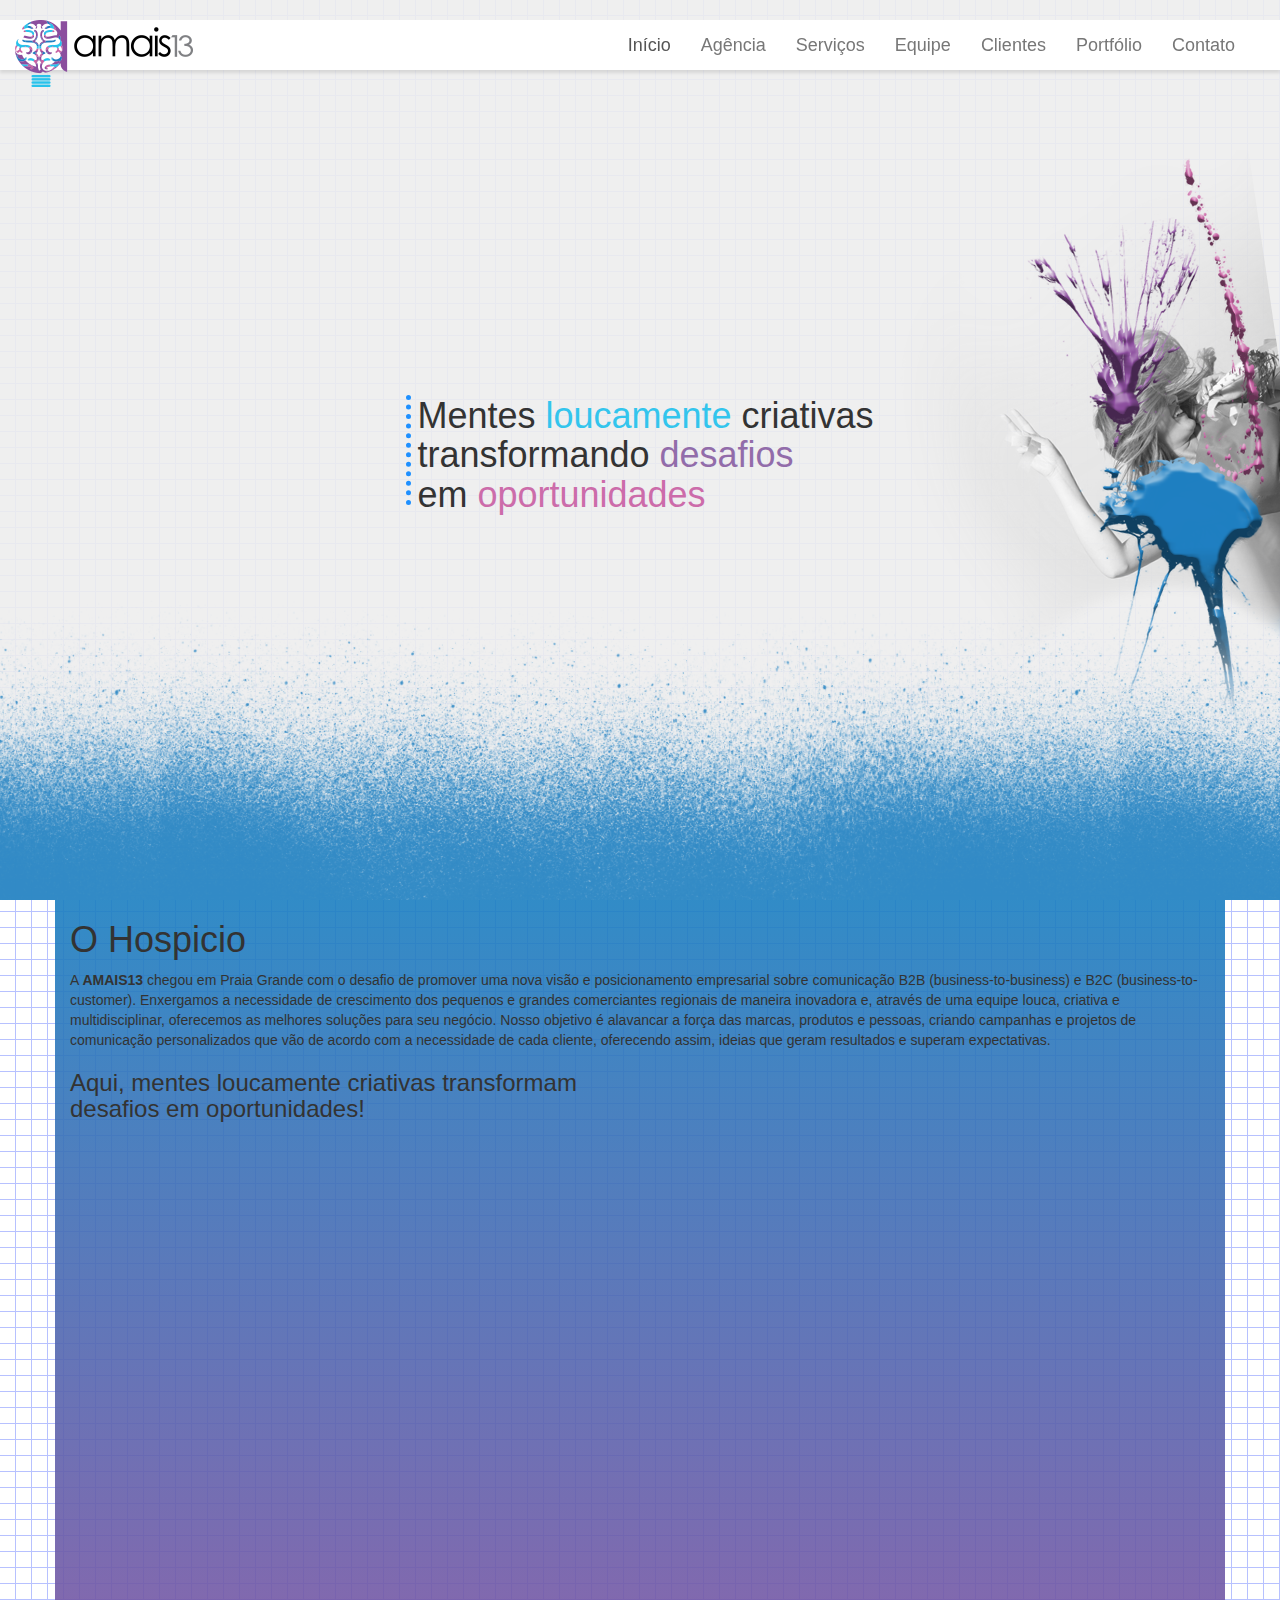
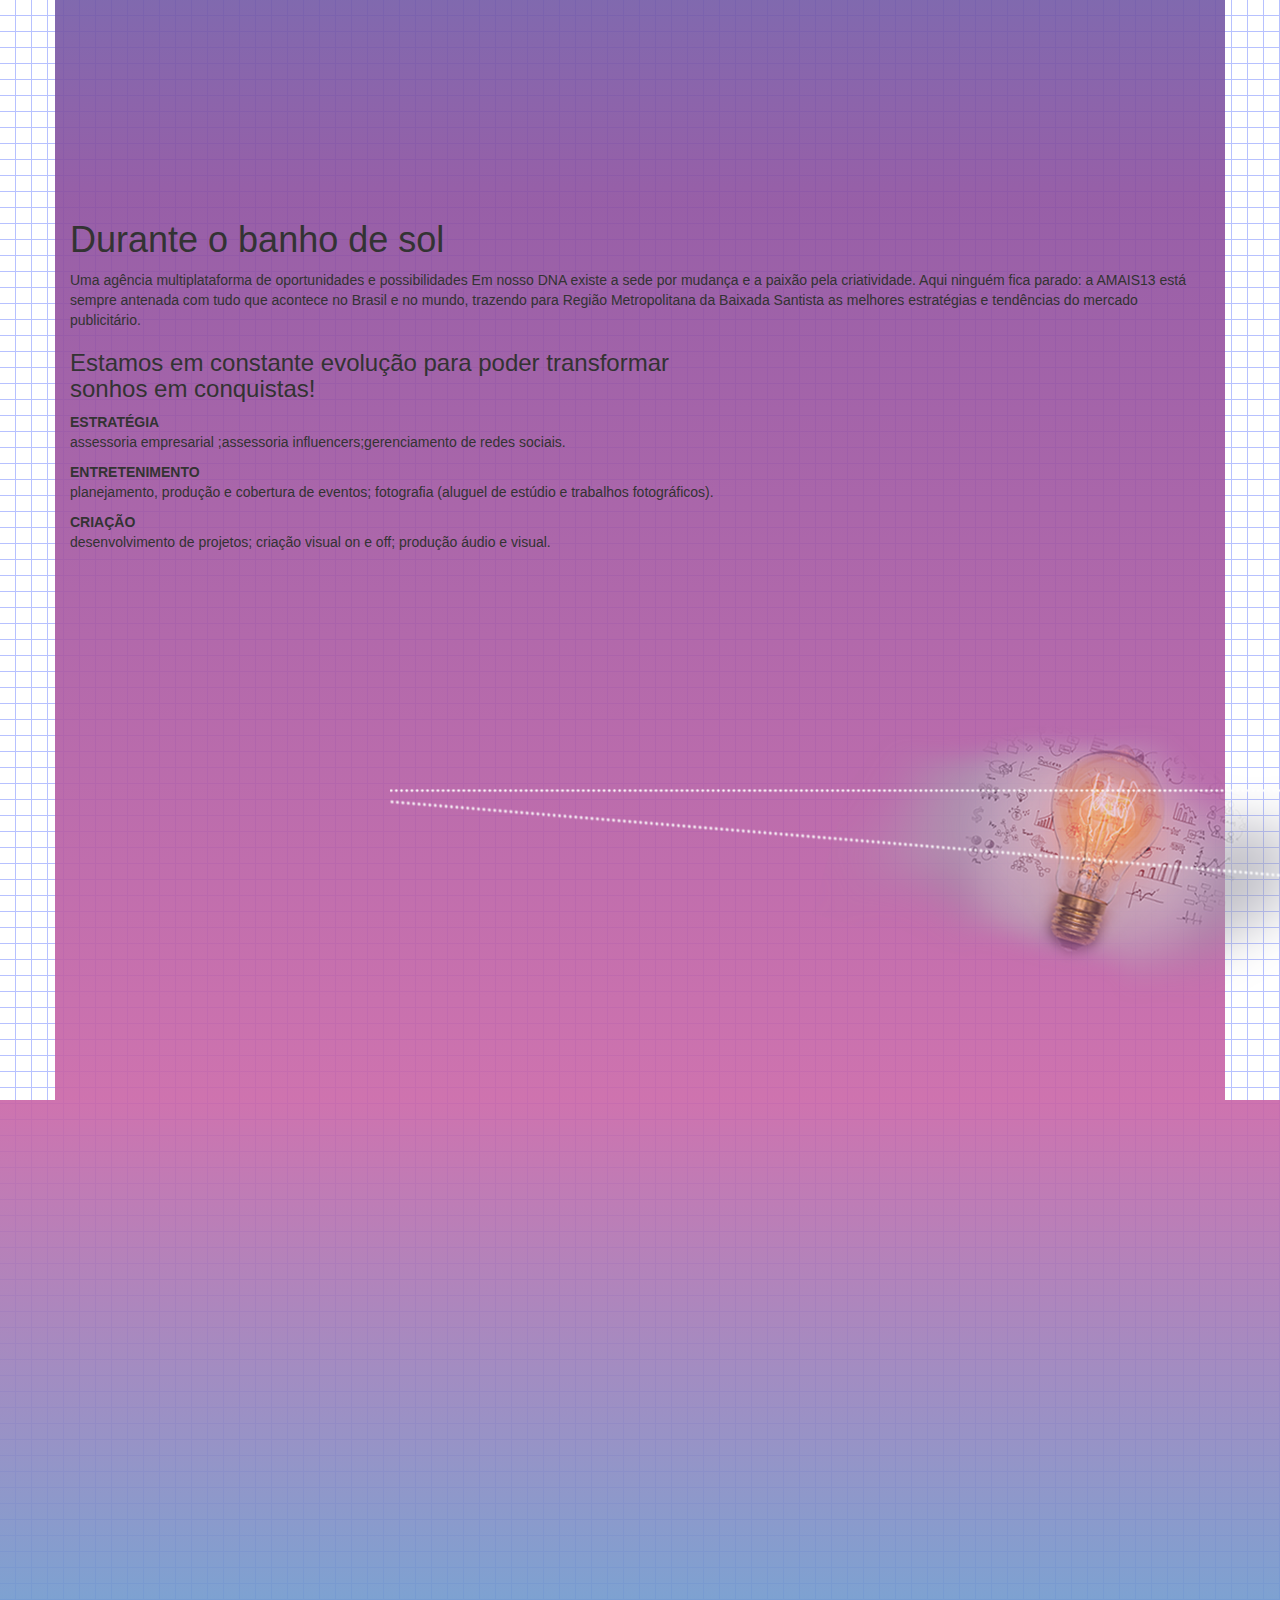
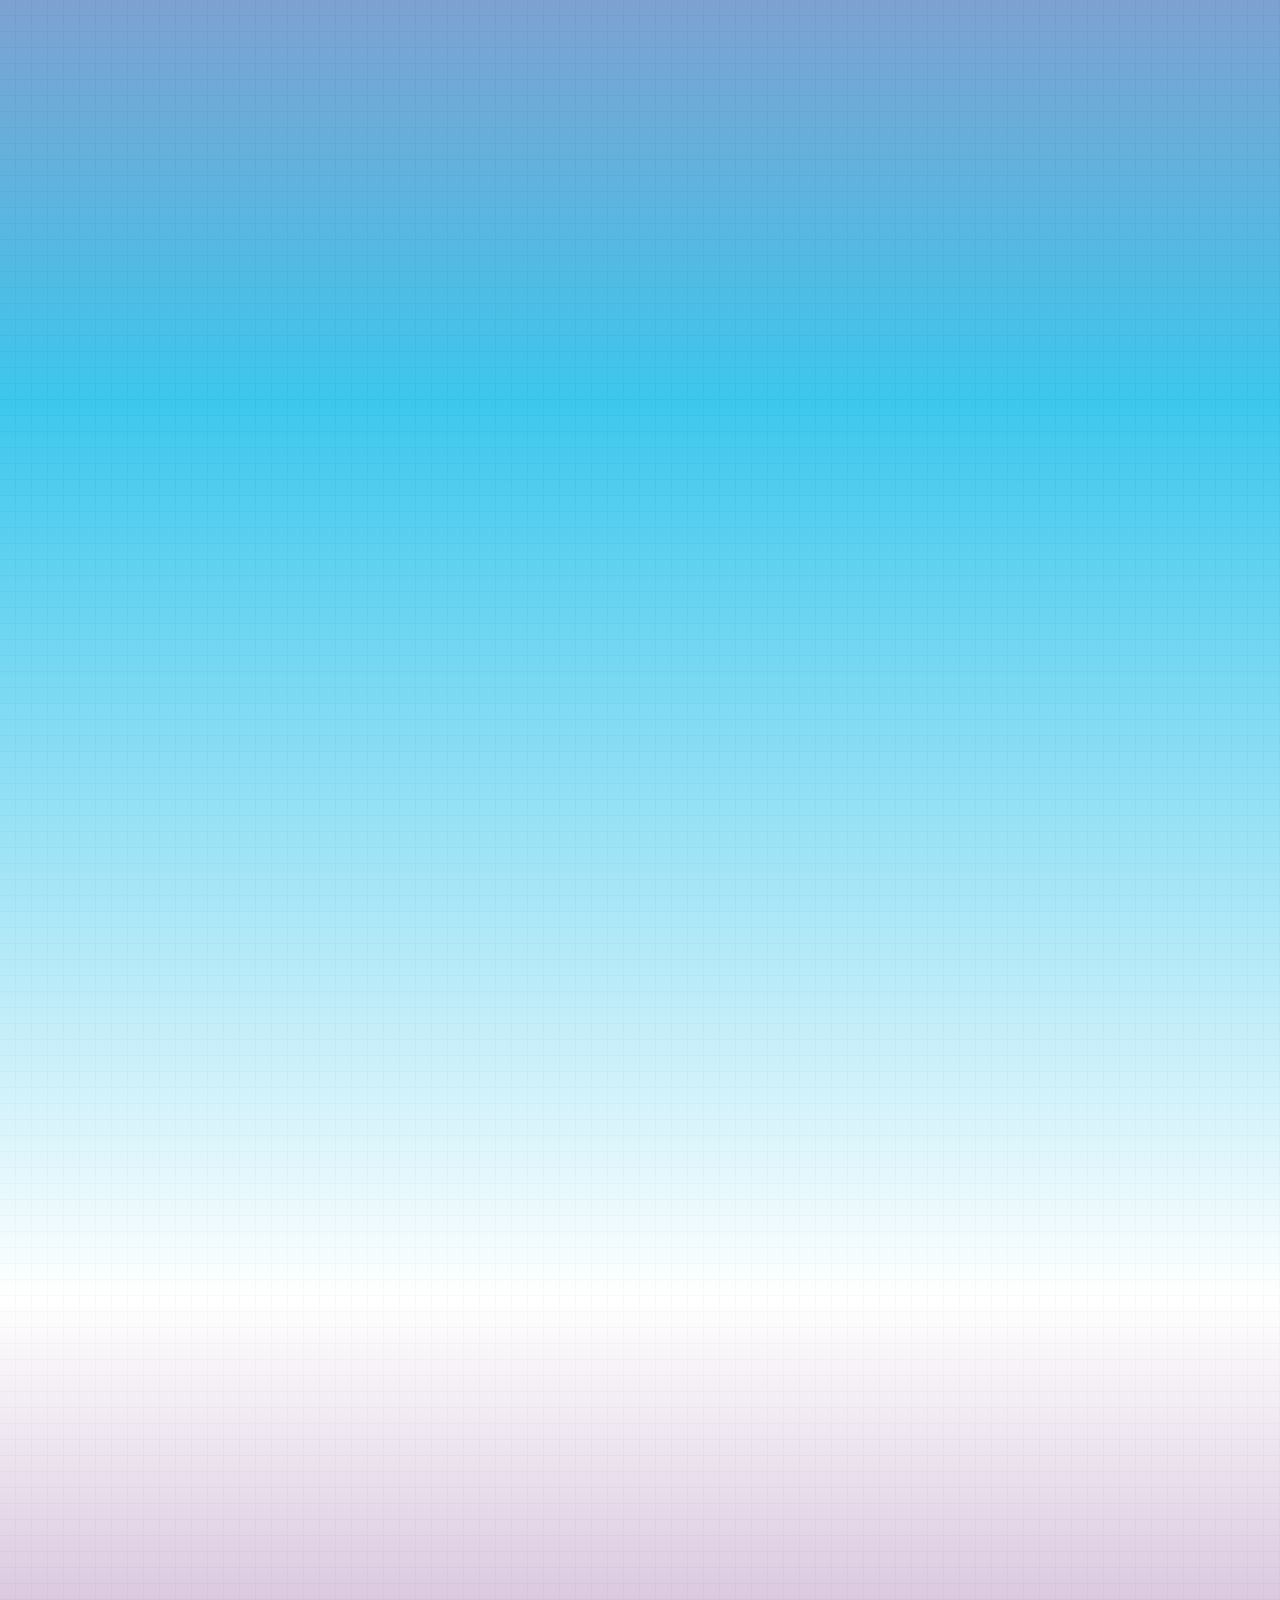
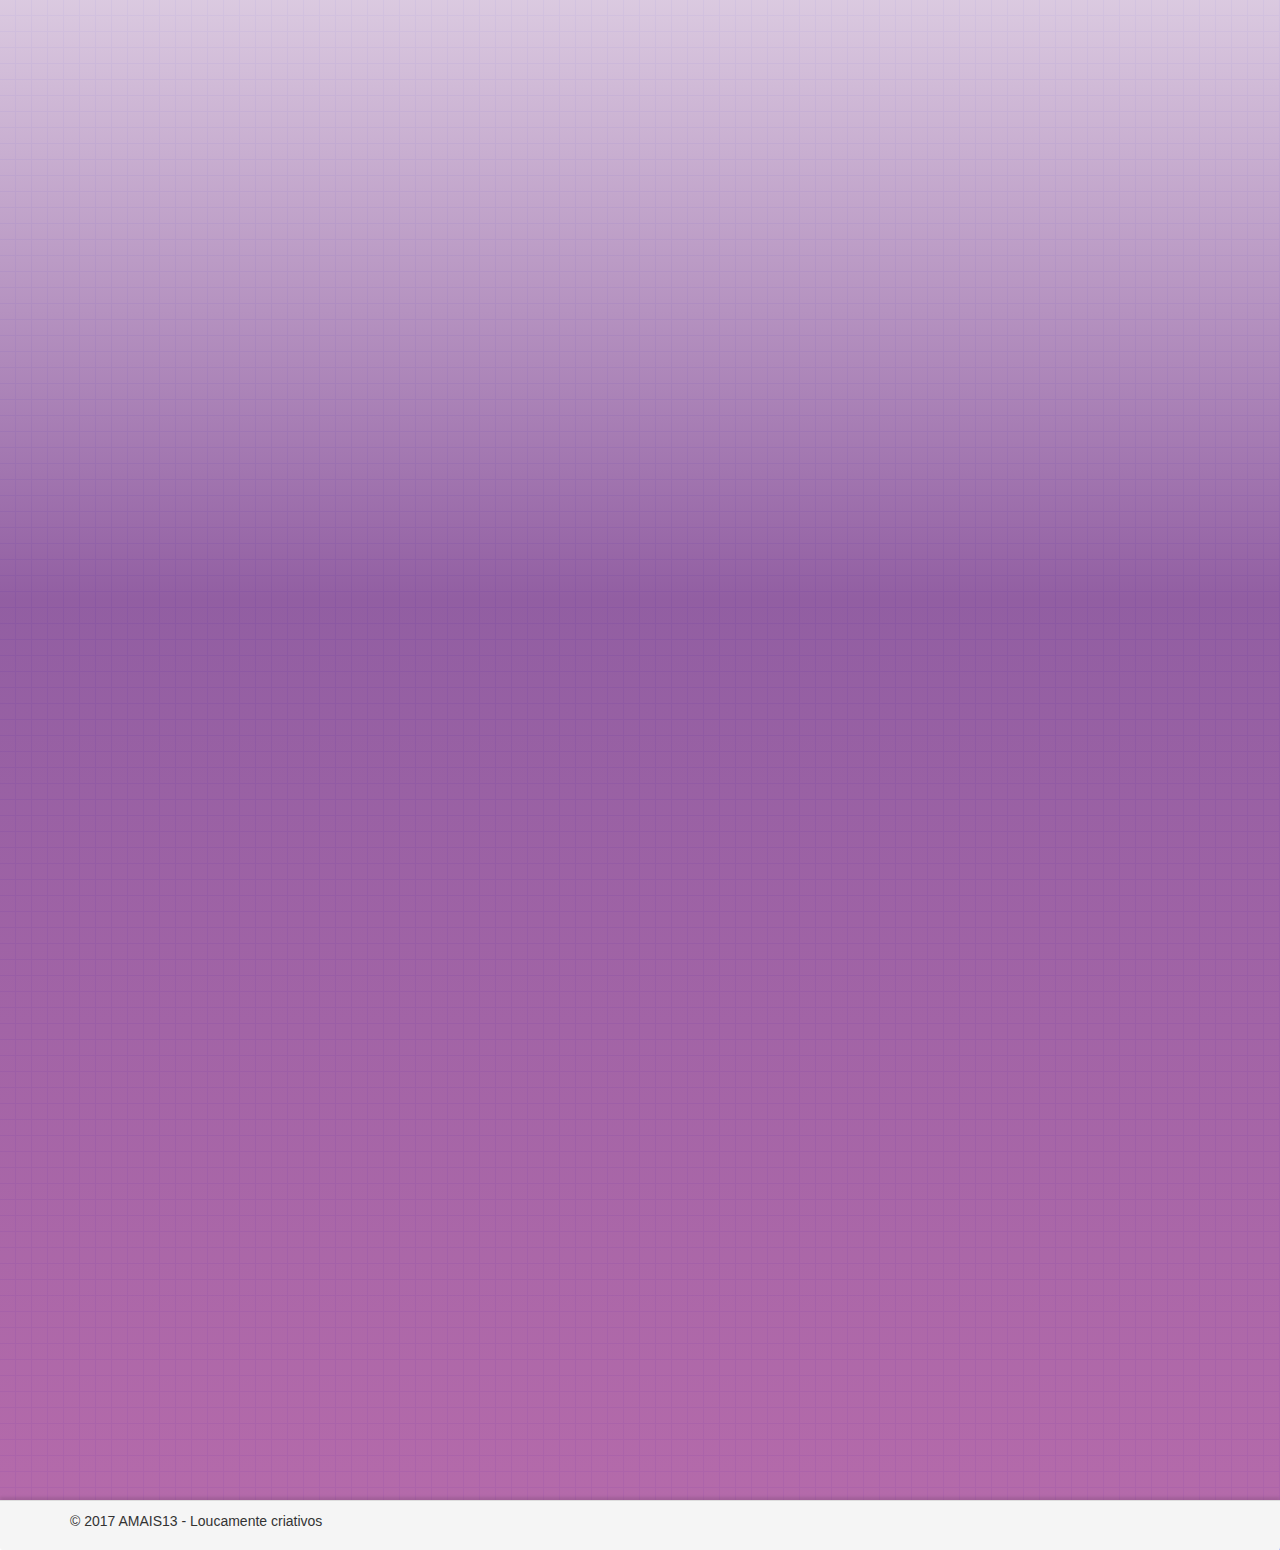
==== index.html @ 6f43096f "alteração de tags" ====
<!DOCTYPE html>
<html lang="pt">
  <head>
    <!-- Required meta tags -->
    <meta charset="utf-8">
    <meta name="viewport" content="width=device-width, initial-scale=1, shrink-to-fit=no">
    
    <title>AMAIS13 - Agência</title>

    <!-- Bootstrap CSS -->
  	<link href="css/bootstrap.css" rel="stylesheet">
  	<link href="css/estilo.css" rel="stylesheet" type="text/css">
  </head>
  <body>  
  <header>

	  <div class="container-fluid">
		<a class="navbar-brand" href="#inicio"><img src="img\logo-nav.png"></a>
	  
    <nav class="navbar navbar-default navbar-right">
    <div class="container-fluid">
      <!-- Brand and toggle get grouped for better mobile display -->
      <div class="navbar-header">
        <button type="button" class="navbar-toggle collapsed" data-toggle="collapse" data-target="#bs-example-navbar-collapse-1" aria-expanded="false">
          <span class="sr-only">Toggle navigation</span>
          <span class="icon-bar"></span>
          <span class="icon-bar"></span>
          <span class="icon-bar"></span>
        </button>
        <a class="navbar-brand" href="#"></a>
      </div>

      <!-- Collect the nav links, forms, and other content for toggling -->
      <div class="collapse navbar-collapse" id="bs-example-navbar-collapse-1">
        <ul class="nav navbar-nav">
          <li class="active"><a href="#inicio">Início <span class="sr-only">(current)</span></a></li>
          <li><a href="#agencia">Agência</a></li>
          <li><a href="#servicos">Serviços</a></li>
          <li><a href="#equipe">Equipe</a></li>
          <li><a href="#clientes">Clientes</a></li>
          <li><a href="#portfolio">Portfólio</a></li>
          <li><a href="#contato">Contato</a></li>
          
        </ul>
      </div><!-- /.navbar-collapse -->
    </div><!-- /.container-fluid -->
    </nav>
    
    </div>
    
    
  </header>

	<section id="inicio"     class="inicio">
      <div class="dot"></div>
      	<h1 class="slogan">
      		Mentes <span class="text1">loucamente</span> criativas<br/> transformando 
      		<span class="text2">desafios</span><br/>em 
      		<span class="text3">oportunidades</span>
      	</h1>

<!--imagens-->      	  
      	<div class="design"></div>
      	<div class="respingo"></div>
<!--./imagens-->
	</section>

	<section id="agencia"    class="agencia container">
      <h1>O Hospicio</h1>
      <div class="t_agencia">
        <p>
        A <strong>AMAIS13</strong> chegou em Praia Grande com o desafio de promover uma nova visão e 
        posicionamento empresarial sobre comunicação B2B (business-to-business) e B2C 
        (business-to-customer). Enxergamos a necessidade de crescimento dos pequenos e grandes comerciantes regionais de maneira inovadora e, através de uma equipe louca, criativa e 
        multidisciplinar, oferecemos as melhores soluções para seu negócio.

        Nosso objetivo é alavancar a força das marcas, produtos e pessoas, criando campanhas e 
        projetos de comunicação personalizados que vão de acordo com a necessidade de cada cliente, oferecendo assim, ideias que geram resultados e superam expectativas.
        </p>
        <h3>Aqui, mentes loucamente criativas transformam <br>
        desafios em oportunidades!</h3>
      </div>
  </section>
	<section id="servicos"   class="servicos container">
      <h1>Durante o banho de sol</h1>
      <div class="t_servicos">
        <p>
        Uma agência multiplataforma de oportunidades e possibilidades
        Em nosso DNA existe a sede por mudança e a paixão pela 
        criatividade. Aqui ninguém fica parado: a AMAIS13 está sempre 
        antenada com tudo que acontece no Brasil e no mundo, trazendo para Região Metropolitana da Baixada Santista as melhores 
        estratégias e tendências do mercado publicitário.
        </p>
        <h3>Estamos em constante evolução para poder transformar<br>
        sonhos em conquistas! </h3>

        <!--BOLINHAS-->
        <p><strong>ESTRATÉGIA</strong><br>
          assessoria empresarial ;assessoria influencers;gerenciamento de redes sociais.</p>
        <p><strong>ENTRETENIMENTO</strong><br>
          planejamento, produção e cobertura de eventos; fotografia (aluguel de estúdio e trabalhos fotográficos).</p>
        <p><strong>CRIAÇÃO</strong><br>
          desenvolvimento de projetos; criação visual on e off; produção áudio e visual.</p>          
        <!--./bolinhas-->
      </div>
<!--imagens-->          
        <div class="fundo_agencia"></div>
<!--./imagens-->  
  </section>

	<section id="equipe"     class="equipe"></section>
	<section id="clientes"   class="clientes"></section>
	<section id="portfolio"  class="portfolio"></section>
	<section id="contato"    class="contato"></section>
	
  <footer class="panel-footer">
	  <div class="container">© 2017 AMAIS13 - Loucamente criativos</div>
  </footer>

  <!-- Optional JavaScript -->
  <!-- jQuery first, then Popper.js, then Bootstrap JS -->
  <script src="https://code.jquery.com/jquery-3.2.1.slim.min.js" integrity="sha384-KJ3o2DKtIkvYIK3UENzmM7KCkRr/rE9/Qpg6aAZGJwFDMVNA/GpGFF93hXpG5KkN" crossorigin="anonymous"></script>
  <script src="https://cdnjs.cloudflare.com/ajax/libs/popper.js/1.11.0/umd/popper.min.js" integrity="sha384-b/U6ypiBEHpOf/4+1nzFpr53nxSS+GLCkfwBdFNTxtclqqenISfwAzpKaMNFNmj4" crossorigin="anonymous"></script>
  <script src="https://maxcdn.bootstrapcdn.com/bootstrap/4.0.0-beta/js/bootstrap.min.js" integrity="sha384-h0AbiXch4ZDo7tp9hKZ4TsHbi047NrKGLO3SEJAg45jXxnGIfYzk4Si90RDIqNm1" crossorigin="anonymous"></script>
  </body>
</html>
---- css/estilo.css ----
@charset "utf-8";
/* CSS Document */
/*
*{margin: 0px;}
*/

*{
	margin: 0px;
}

html,body{width: 100%; height:100%; background-image: url(../img/dotted.gif);}

header{margin-top: 20px; background-color: #fff; height: auto; box-shadow: 0 3px 3px rgba(0,0,0,.1); position: fixed; width: 100%; line-height: 260px; z-index: 255}

section{min-height: 100%; width: 100%;}

li{display: inline;}

/*----------
INICIO
-----------*/
.dot{
	height:110px;
	width:0;
	border:0;
	border-left:5px;
	border-style:dotted;
	border-color:dodgerblue;
	padding: 3px;
}

.text1{color:#33c5ed;}
.text2{color:#926caa;}
.text3{color:#cc6caa;}

.navbar-brand{
	position: fixed;
	z-index: 2;
}
nav {font-size: 18px;}

.inicio{
	background: rgba(237,237,237,0.9);
	display: -webkit-flex;
  	display:         flex;
   	-webkit-align-items: center;
            align-items: center;
    -webkit-justify-content: center;
}
.slogan{
	z-index: 254;
}

.slogan h1 {text-align: center;}

.design{
	background-image: url(../img/manchas2.png);
    height: 100%;
    width: 100%;
    position: absolute;
    float: right;
    background-position: right;
    background-repeat: no-repeat;
    margin: 0px;
}

.respingo{
	background-image: url(../img/respingos.png);
	opacity: 0.9;
    filter: alpha(opacity=50); /* For IE8 and earlier */
    height: 100%;
    width: 100%;
    position: absolute;
    background-position: bottom;
    background-repeat: repeat-x;
    margin: 0px;
}
/*-FIM INICIO-*/

/*-FIM AGENCIA-*/
.fundo_agencia{
	background-image: url(../img/fundo_agencia.png);
	height: 100%;
    width: 100%;
    position: absolute;
    float: right;
    background-position: right;
    background-repeat: no-repeat;
    margin: 0px;
}
.agencia{
    /*fundo_degrade*/
	background: rgba(27,127,193,0.9);
	background: -moz-linear-gradient(top, rgba(27,127,193,0.9) 0%, rgba(140,78,158,0.9) 100%);
	background: -webkit-gradient(left top, left bottom, color-stop(0%, rgba(27,127,193,0.9)), color-stop(100%, rgba(140,78,158,0.9)));
	background: -webkit-linear-gradient(top, rgba(27,127,193,0.9) 0%, rgba(140,78,158,0.9) 100%);
	background: -o-linear-gradient(top, rgba(27,127,193,0.9) 0%, rgba(140,78,158,0.9) 100%);
	background: -ms-linear-gradient(top, rgba(27,127,193,0.9) 0%, rgba(140,78,158,0.9) 100%);
	background: linear-gradient(to bottom, rgba(27,127,193,0.9) 0%, rgba(140,78,158,0.9) 100%);
	filter: progid:DXImageTransform.Microsoft.gradient( startColorstr='#1b7fc1', endColorstr='#8c4e9e', GradientType=0 );
}

/*-FIM AGENCIA-*/

/*-FIM SERVICOS-*/
.servicos{
	background: rgba(140,78,158,0.9);
	background: -moz-linear-gradient(top, rgba(140,78,158,0.9) 0%, rgba(201,100,166,0.9) 100%);
	background: -webkit-gradient(left top, left bottom, color-stop(0%, rgba(140,78,158,0.9)), color-stop(100%, rgba(201,100,166,0.9)));
	background: -webkit-linear-gradient(top, rgba(140,78,158,0.9) 0%, rgba(201,100,166,0.9) 100%);
	background: -o-linear-gradient(top, rgba(140,78,158,0.9) 0%, rgba(201,100,166,0.9) 100%);
	background: -ms-linear-gradient(top, rgba(140,78,158,0.9) 0%, rgba(201,100,166,0.9) 100%);
	background: linear-gradient(to bottom, rgba(140,78,158,0.9) 0%, rgba(201,100,166,0.9) 100%);
	filter: progid:DXImageTransform.Microsoft.gradient( startColorstr='#8c4e9e', endColorstr='#c964a6', GradientType=0 );
}
.equipe{
	background: rgba(201,100,166,0.9);
	background: -moz-linear-gradient(top, rgba(201,100,166,0.9) 0%, rgba(40,193,235,0.9) 100%);
	background: -webkit-gradient(left top, left bottom, color-stop(0%, rgba(201,100,166,0.9)), color-stop(100%, rgba(40,193,235,0.9)));
	background: -webkit-linear-gradient(top, rgba(201,100,166,0.9) 0%, rgba(40,193,235,0.9) 100%);
	background: -o-linear-gradient(top, rgba(201,100,166,0.9) 0%, rgba(40,193,235,0.9) 100%);
	background: -ms-linear-gradient(top, rgba(201,100,166,0.9) 0%, rgba(40,193,235,0.9) 100%);
	background: linear-gradient(to bottom, rgba(201,100,166,0.9) 0%, rgba(40,193,235,0.9) 100%);
	filter: progid:DXImageTransform.Microsoft.gradient( startColorstr='#c964a6', endColorstr='#28c1eb', GradientType=0 );
}
.clientes{
	background: rgba(40,193,235,0.9);
	background: -moz-linear-gradient(top, rgba(40,193,235,0.9) 0%, rgba(255,255,255,0.9) 100%);
	background: -webkit-gradient(left top, left bottom, color-stop(0%, rgba(40,193,235,0.9)), color-stop(100%, rgba(255,255,255,0.9)));
	background: -webkit-linear-gradient(top, rgba(40,193,235,0.9) 0%, rgba(255,255,255,0.9) 100%);
	background: -o-linear-gradient(top, rgba(40,193,235,0.9) 0%, rgba(255,255,255,0.9) 100%);
	background: -ms-linear-gradient(top, rgba(40,193,235,0.9) 0%, rgba(255,255,255,0.9) 100%);
	background: linear-gradient(to bottom, rgba(40,193,235,0.9) 0%, rgba(255,255,255,0.9) 100%);
	filter: progid:DXImageTransform.Microsoft.gradient( startColorstr='#28c1eb', endColorstr='#ffffff', GradientType=0 );
}
.portfolio{
	background: rgba(255,255,255,0.9);
	background: -moz-linear-gradient(top, rgba(255,255,255,0.9) 0%, rgba(134,77,152,0.9) 100%);
	background: -webkit-gradient(left top, left bottom, color-stop(0%, rgba(255,255,255,0.9)), color-stop(100%, rgba(134,77,152,0.9)));
	background: -webkit-linear-gradient(top, rgba(255,255,255,0.9) 0%, rgba(134,77,152,0.9) 100%);
	background: -o-linear-gradient(top, rgba(255,255,255,0.9) 0%, rgba(134,77,152,0.9) 100%);
	background: -ms-linear-gradient(top, rgba(255,255,255,0.9) 0%, rgba(134,77,152,0.9) 100%);
	background: linear-gradient(to bottom, rgba(255,255,255,0.9) 0%, rgba(134,77,152,0.9) 100%);
	filter: progid:DXImageTransform.Microsoft.gradient( startColorstr='#ffffff', endColorstr='#864d98', GradientType=0 );
}
.contato{
	background: rgba(134,77,152,0.9);
	background: -moz-linear-gradient(top, rgba(134,77,152,0.9) 0%, rgba(172,90,161,0.9) 100%);
	background: -webkit-gradient(left top, left bottom, color-stop(0%, rgba(134,77,152,0.9)), color-stop(100%, rgba(172,90,161,0.9)));
	background: -webkit-linear-gradient(top, rgba(134,77,152,0.9) 0%, rgba(172,90,161,0.9) 100%);
	background: -o-linear-gradient(top, rgba(134,77,152,0.9) 0%, rgba(172,90,161,0.9) 100%);
	background: -ms-linear-gradient(top, rgba(134,77,152,0.9) 0%, rgba(172,90,161,0.9) 100%);
	background: linear-gradient(to bottom, rgba(134,77,152,0.9) 0%, rgba(172,90,161,0.9) 100%);
	filter: progid:DXImageTransform.Microsoft.gradient( startColorstr='#864d98', endColorstr='#ac5aa1', GradientType=0 );
}




footer{
	background-color: #fff;	
	height: 50px; 
	box-shadow: 0 -3px 3px rgba(0,0,0,.1);
	width: 100%;
    bottom: 0;
}
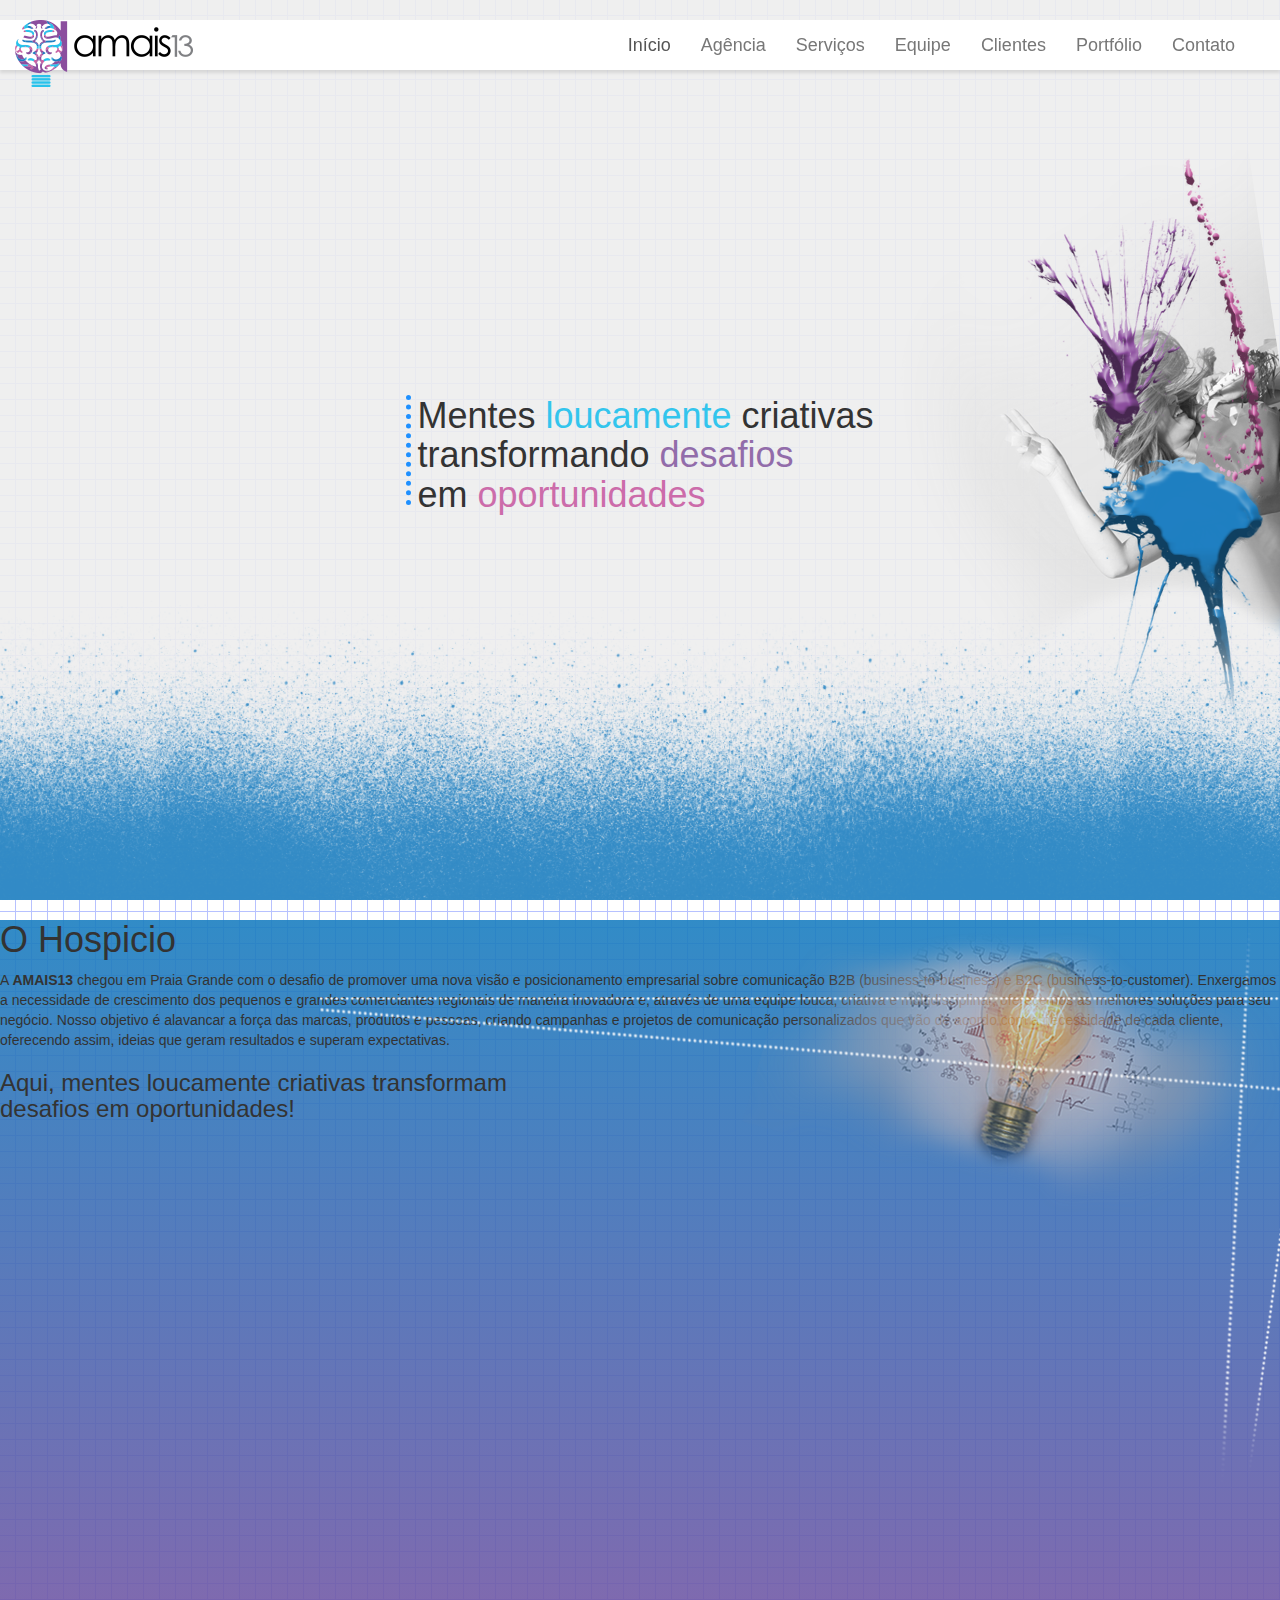
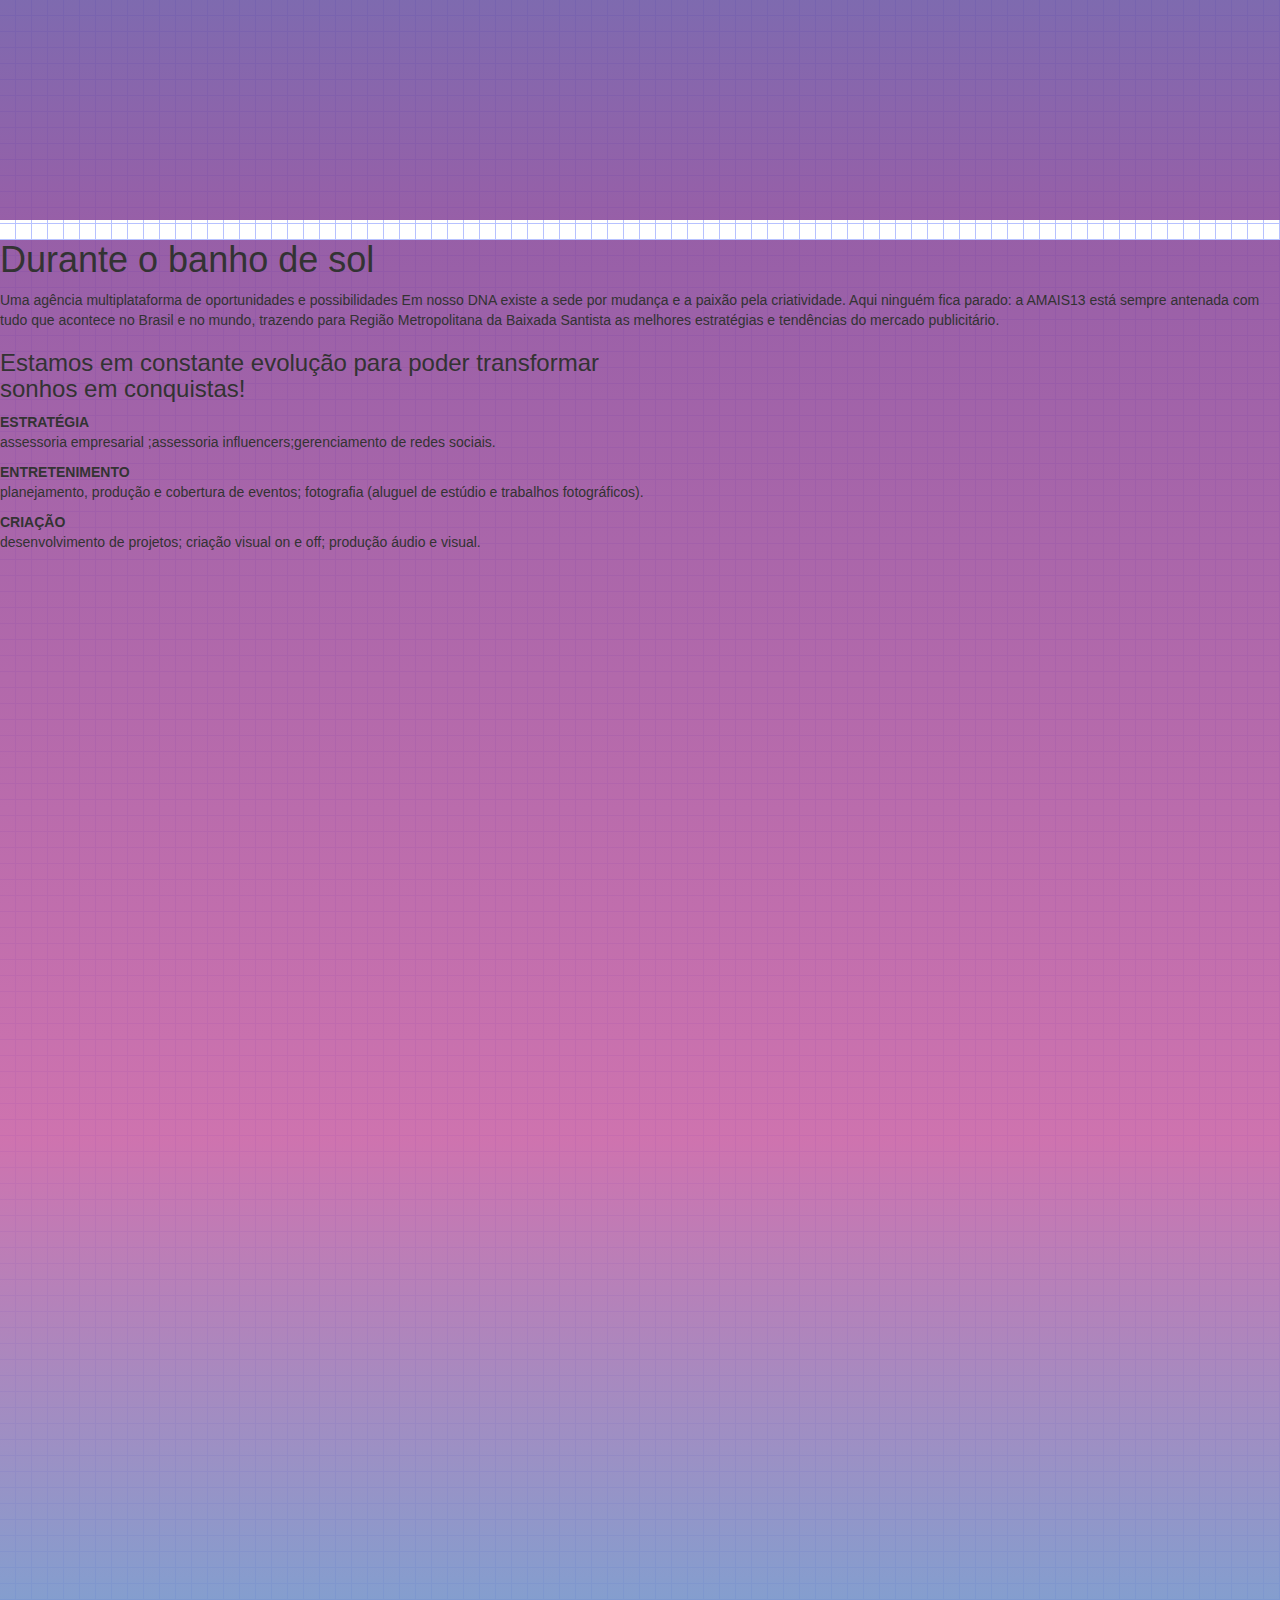
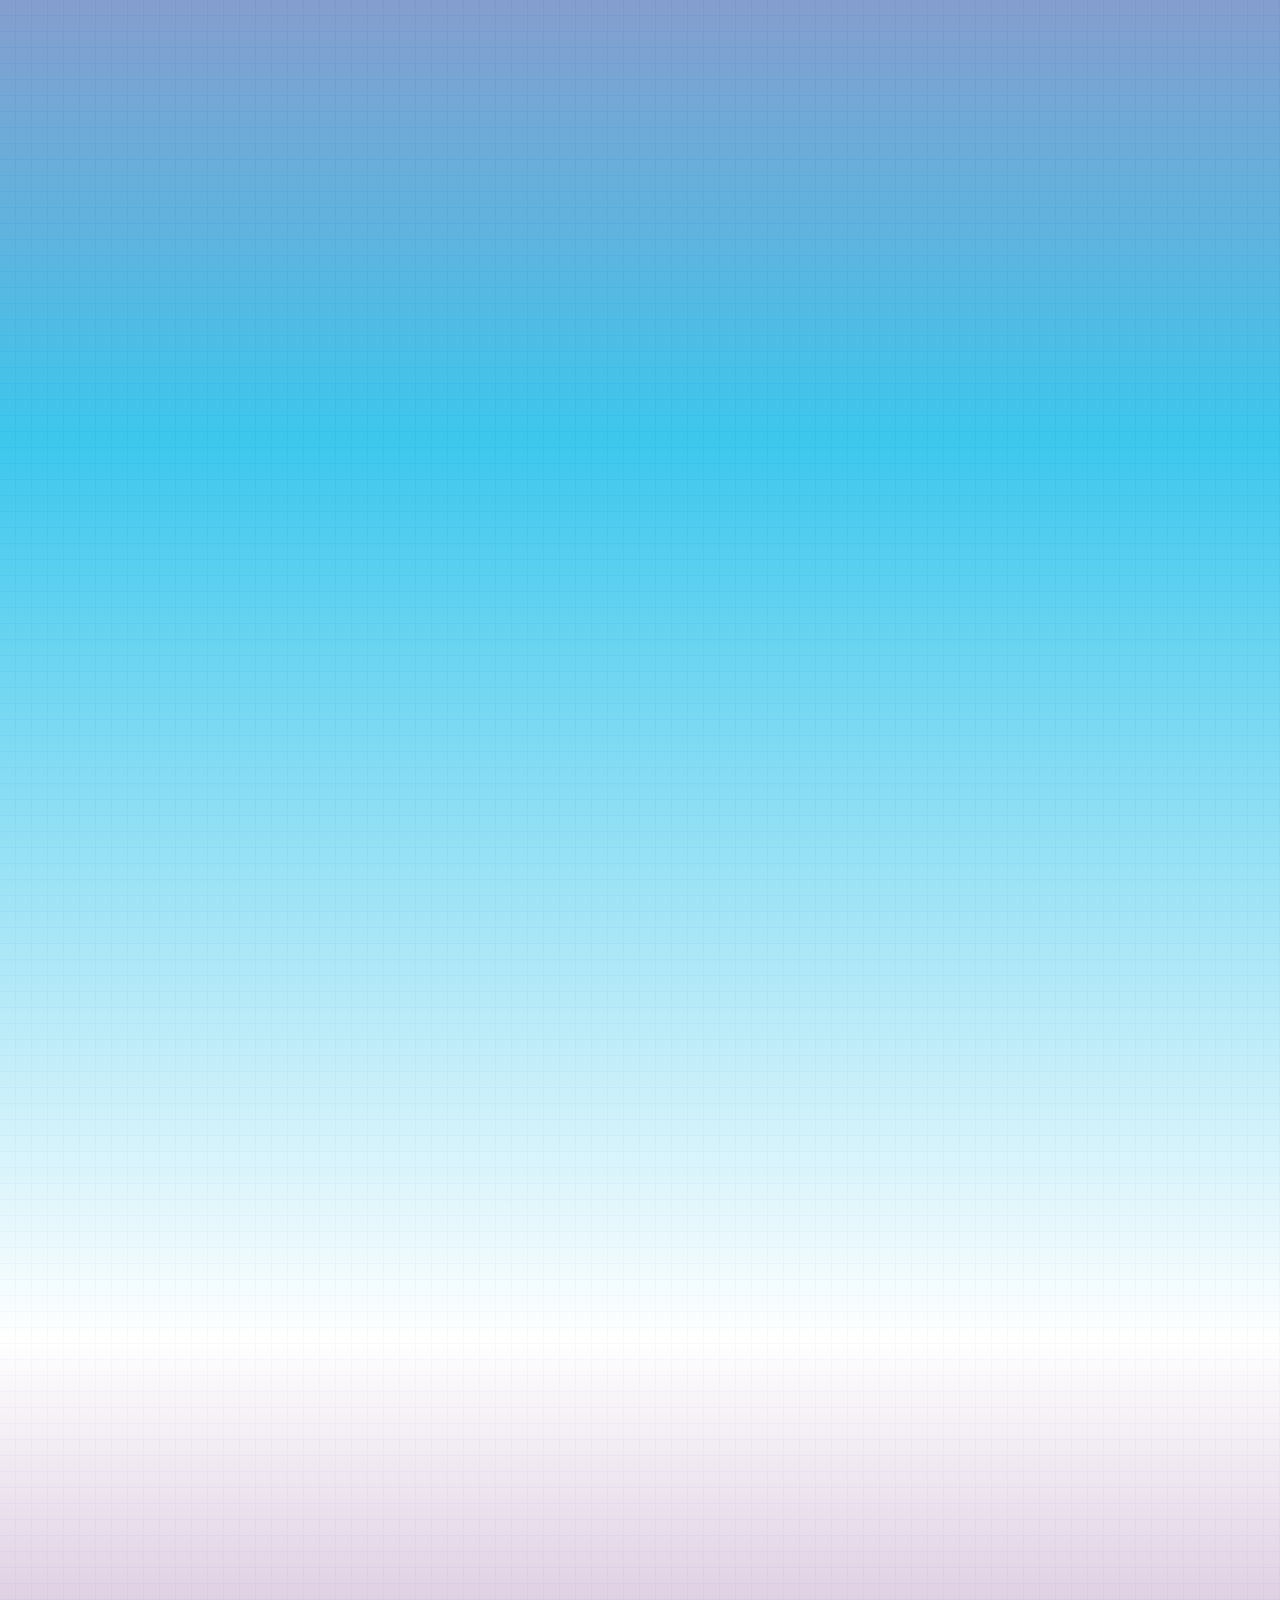
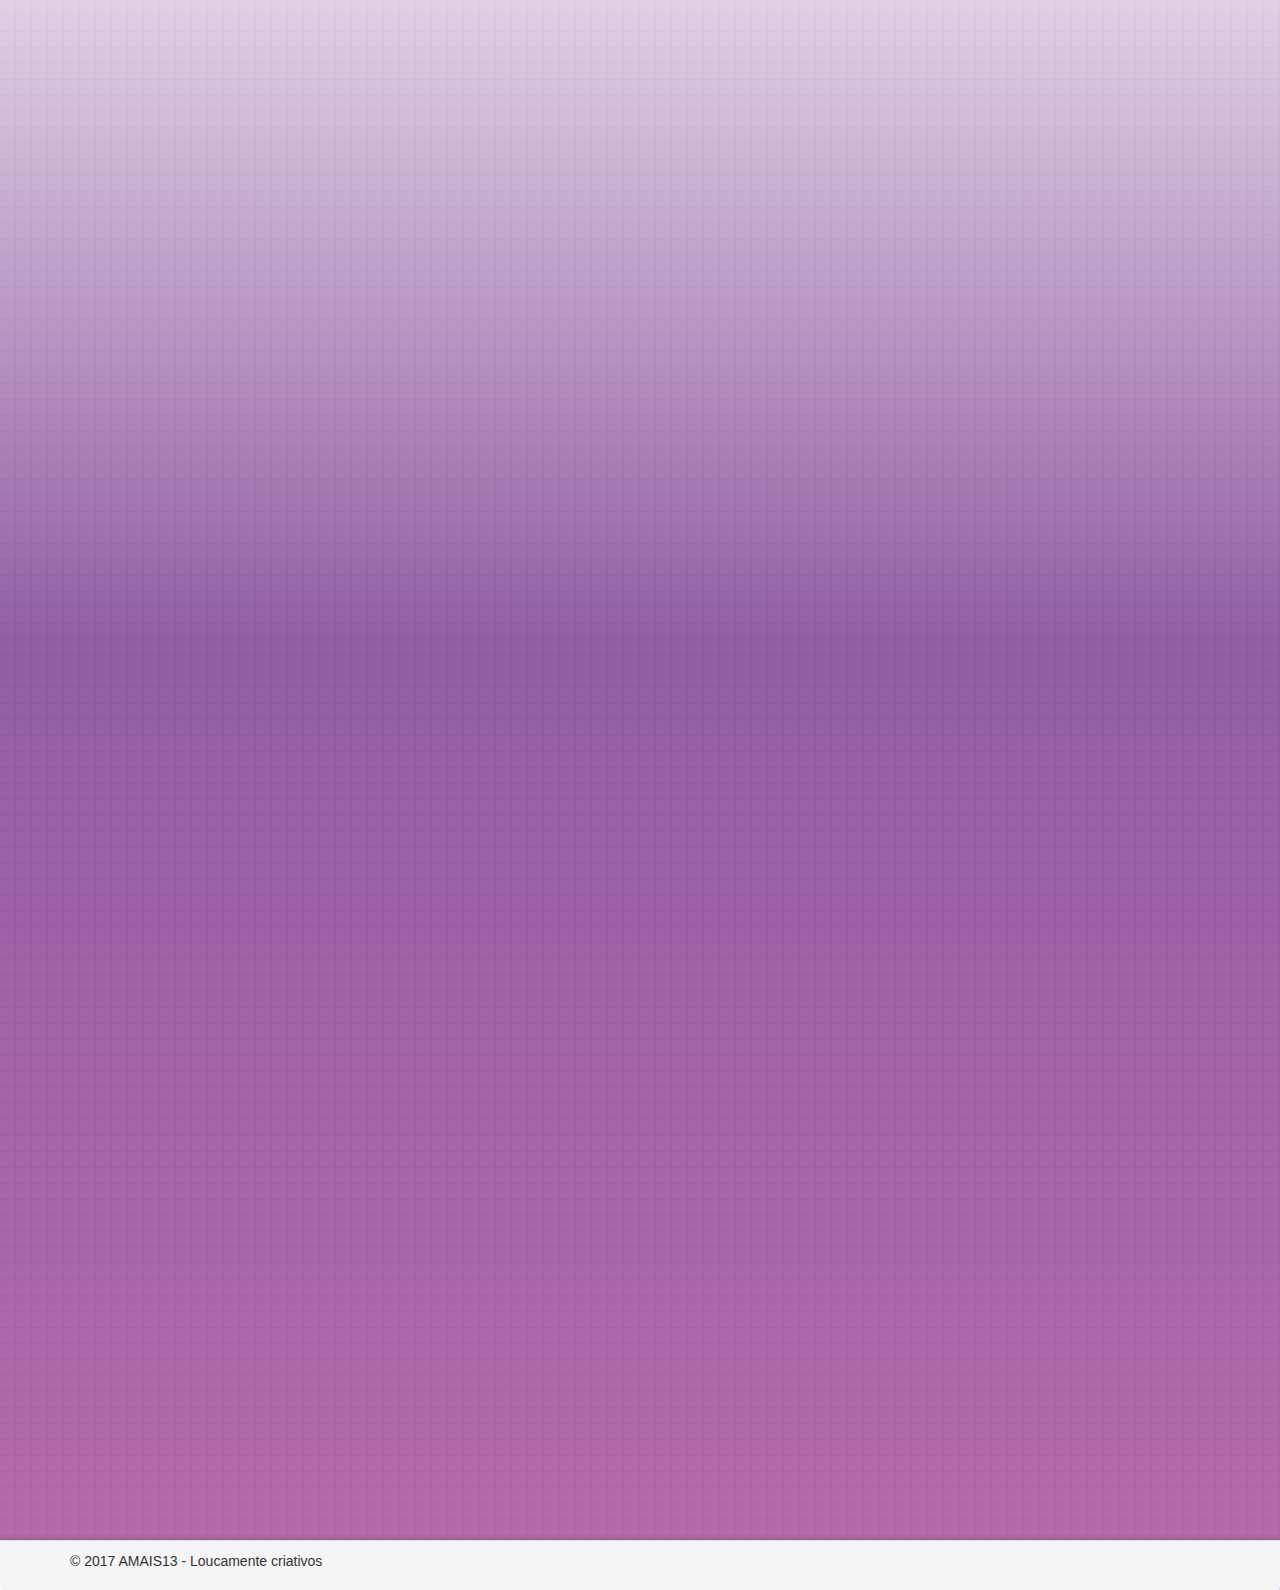
==== commit a43d32f4: "..." ====
--- a/index.html
+++ b/index.html
@@ -66,7 +66,11 @@
 <!--./imagens-->
 	</section>
 
-	<section id="agencia"    class="agencia container">
+	<section id="agencia" class="agencia">
+     
+     <div class=" agencia2"></div>
+     
+     
       <h1>O Hospicio</h1>
       <div class="t_agencia">
         <p>
@@ -80,9 +84,10 @@
         </p>
         <h3>Aqui, mentes loucamente criativas transformam <br>
         desafios em oportunidades!</h3>
+      
       </div>
   </section>
-	<section id="servicos"   class="servicos container">
+	<section id="servicos"   class="servicos">
       <h1>Durante o banho de sol</h1>
       <div class="t_servicos">
         <p>
--- a/css/estilo.css
+++ b/css/estilo.css
@@ -78,16 +78,6 @@
 /*-FIM INICIO-*/
 
 /*-FIM AGENCIA-*/
-.fundo_agencia{
-	background-image: url(../img/fundo_agencia.png);
-	height: 100%;
-    width: 100%;
-    position: absolute;
-    float: right;
-    background-position: right;
-    background-repeat: no-repeat;
-    margin: 0px;
-}
 .agencia{
     /*fundo_degrade*/
 	background: rgba(27,127,193,0.9);
@@ -98,6 +88,17 @@
 	background: -ms-linear-gradient(top, rgba(27,127,193,0.9) 0%, rgba(140,78,158,0.9) 100%);
 	background: linear-gradient(to bottom, rgba(27,127,193,0.9) 0%, rgba(140,78,158,0.9) 100%);
 	filter: progid:DXImageTransform.Microsoft.gradient( startColorstr='#1b7fc1', endColorstr='#8c4e9e', GradientType=0 );
+}
+
+.agencia2{
+	background-image: url(../img/agencia.png);
+	height: 100%;
+    width: 100%;
+    position: absolute;
+    float: right;
+    background-position: right top;
+    background-repeat: no-repeat;
+    margin: 0px;
 }
 
 /*-FIM AGENCIA-*/
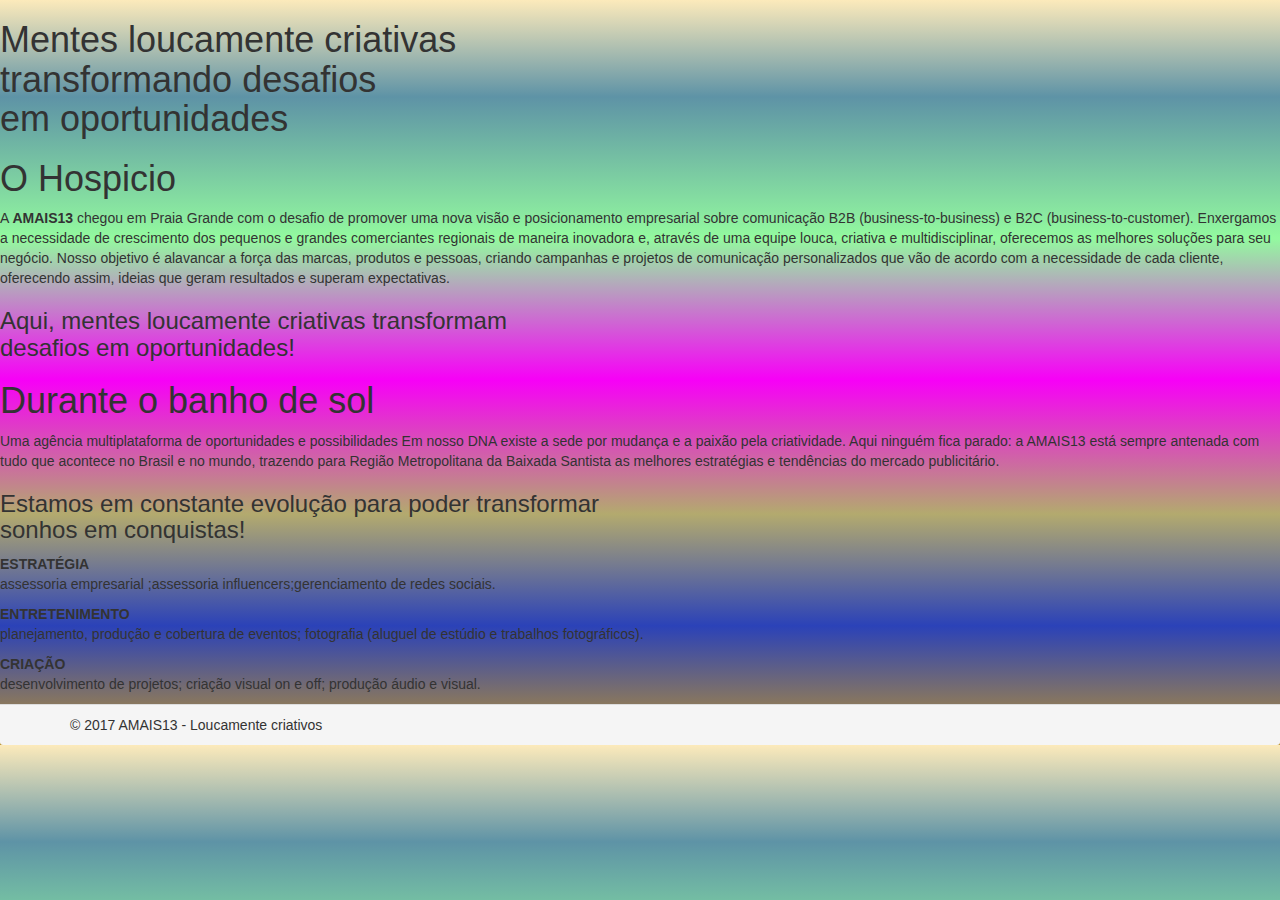
==== commit 748ad63b: "..." ====
--- a/index.html
+++ b/index.html
@@ -10,47 +10,10 @@
 
     <!-- Bootstrap CSS -->
   	<link href="css/bootstrap.css" rel="stylesheet">
-  	<link href="css/estilo.css" rel="stylesheet" type="text/css">
+  	<link href="estilo2.css" rel="stylesheet" type="text/css">
   </head>
   <body>  
-  <header>
-
-	  <div class="container-fluid">
-		<a class="navbar-brand" href="#inicio"><img src="img\logo-nav.png"></a>
-	  
-    <nav class="navbar navbar-default navbar-right">
-    <div class="container-fluid">
-      <!-- Brand and toggle get grouped for better mobile display -->
-      <div class="navbar-header">
-        <button type="button" class="navbar-toggle collapsed" data-toggle="collapse" data-target="#bs-example-navbar-collapse-1" aria-expanded="false">
-          <span class="sr-only">Toggle navigation</span>
-          <span class="icon-bar"></span>
-          <span class="icon-bar"></span>
-          <span class="icon-bar"></span>
-        </button>
-        <a class="navbar-brand" href="#"></a>
-      </div>
-
-      <!-- Collect the nav links, forms, and other content for toggling -->
-      <div class="collapse navbar-collapse" id="bs-example-navbar-collapse-1">
-        <ul class="nav navbar-nav">
-          <li class="active"><a href="#inicio">Início <span class="sr-only">(current)</span></a></li>
-          <li><a href="#agencia">Agência</a></li>
-          <li><a href="#servicos">Serviços</a></li>
-          <li><a href="#equipe">Equipe</a></li>
-          <li><a href="#clientes">Clientes</a></li>
-          <li><a href="#portfolio">Portfólio</a></li>
-          <li><a href="#contato">Contato</a></li>
-          
-        </ul>
-      </div><!-- /.navbar-collapse -->
-    </div><!-- /.container-fluid -->
-    </nav>
-    
-    </div>
-    
-    
-  </header>
+  
 
 	<section id="inicio"     class="inicio">
       <div class="dot"></div>
--- a/estilo2.css
+++ b/estilo2.css
@@ -0,0 +1,13 @@
+@charset "utf-8";
+/* CSS Document */
+
+body{
+	background: rgba(252,234,187,1);
+background: -moz-linear-gradient(top, rgba(252,234,187,1) 0%, rgba(94,147,166,1) 13%, rgba(147,250,159,1) 32%, rgba(247,0,247,1) 51%, rgba(179,170,110,1) 69%, rgba(43,66,184,1) 84%, rgba(186,147,47,1) 100%);
+background: -webkit-gradient(left top, left bottom, color-stop(0%, rgba(252,234,187,1)), color-stop(13%, rgba(94,147,166,1)), color-stop(32%, rgba(147,250,159,1)), color-stop(51%, rgba(247,0,247,1)), color-stop(69%, rgba(179,170,110,1)), color-stop(84%, rgba(43,66,184,1)), color-stop(100%, rgba(186,147,47,1)));
+background: -webkit-linear-gradient(top, rgba(252,234,187,1) 0%, rgba(94,147,166,1) 13%, rgba(147,250,159,1) 32%, rgba(247,0,247,1) 51%, rgba(179,170,110,1) 69%, rgba(43,66,184,1) 84%, rgba(186,147,47,1) 100%);
+background: -o-linear-gradient(top, rgba(252,234,187,1) 0%, rgba(94,147,166,1) 13%, rgba(147,250,159,1) 32%, rgba(247,0,247,1) 51%, rgba(179,170,110,1) 69%, rgba(43,66,184,1) 84%, rgba(186,147,47,1) 100%);
+background: -ms-linear-gradient(top, rgba(252,234,187,1) 0%, rgba(94,147,166,1) 13%, rgba(147,250,159,1) 32%, rgba(247,0,247,1) 51%, rgba(179,170,110,1) 69%, rgba(43,66,184,1) 84%, rgba(186,147,47,1) 100%);
+background: linear-gradient(to bottom, rgba(252,234,187,1) 0%, rgba(94,147,166,1) 13%, rgba(147,250,159,1) 32%, rgba(247,0,247,1) 51%, rgba(179,170,110,1) 69%, rgba(43,66,184,1) 84%, rgba(186,147,47,1) 100%);
+filter: progid:DXImageTransform.Microsoft.gradient( startColorstr='#fceabb', endColorstr='#ba932f', GradientType=0 );
+}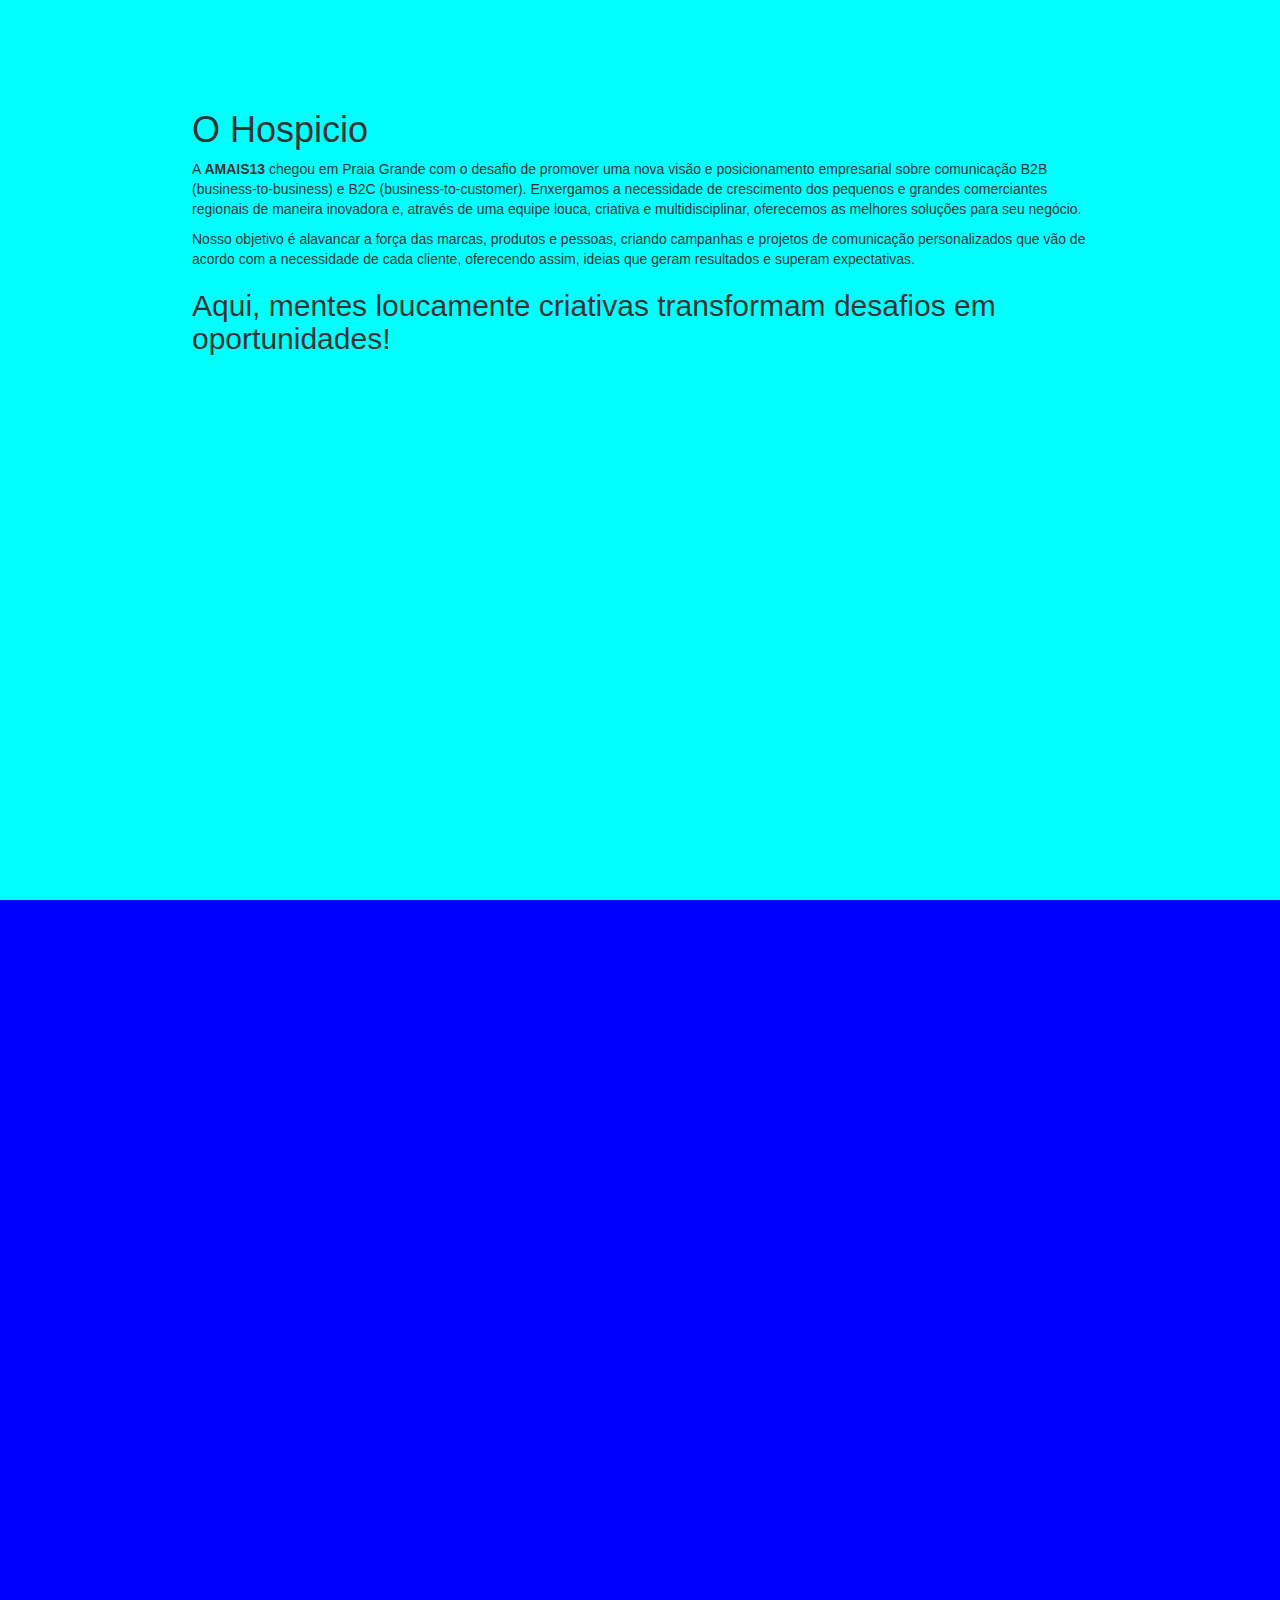
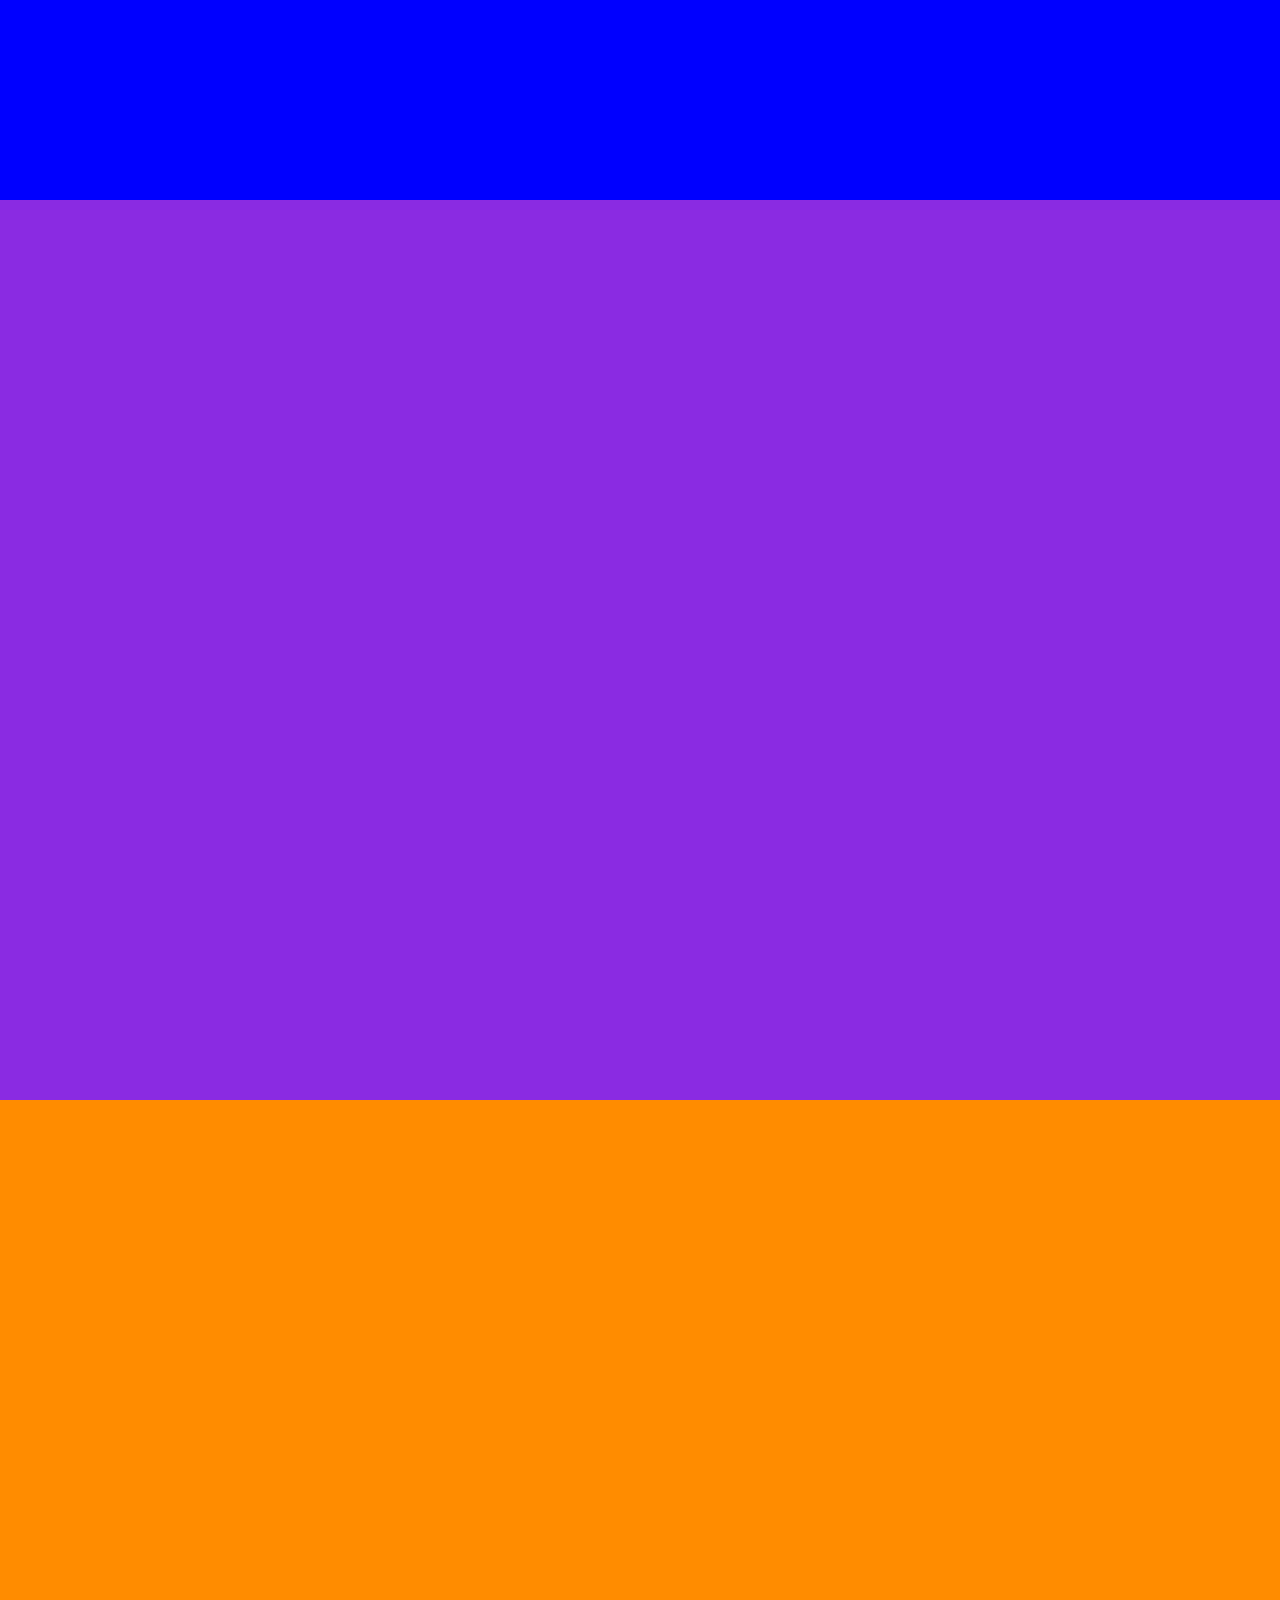
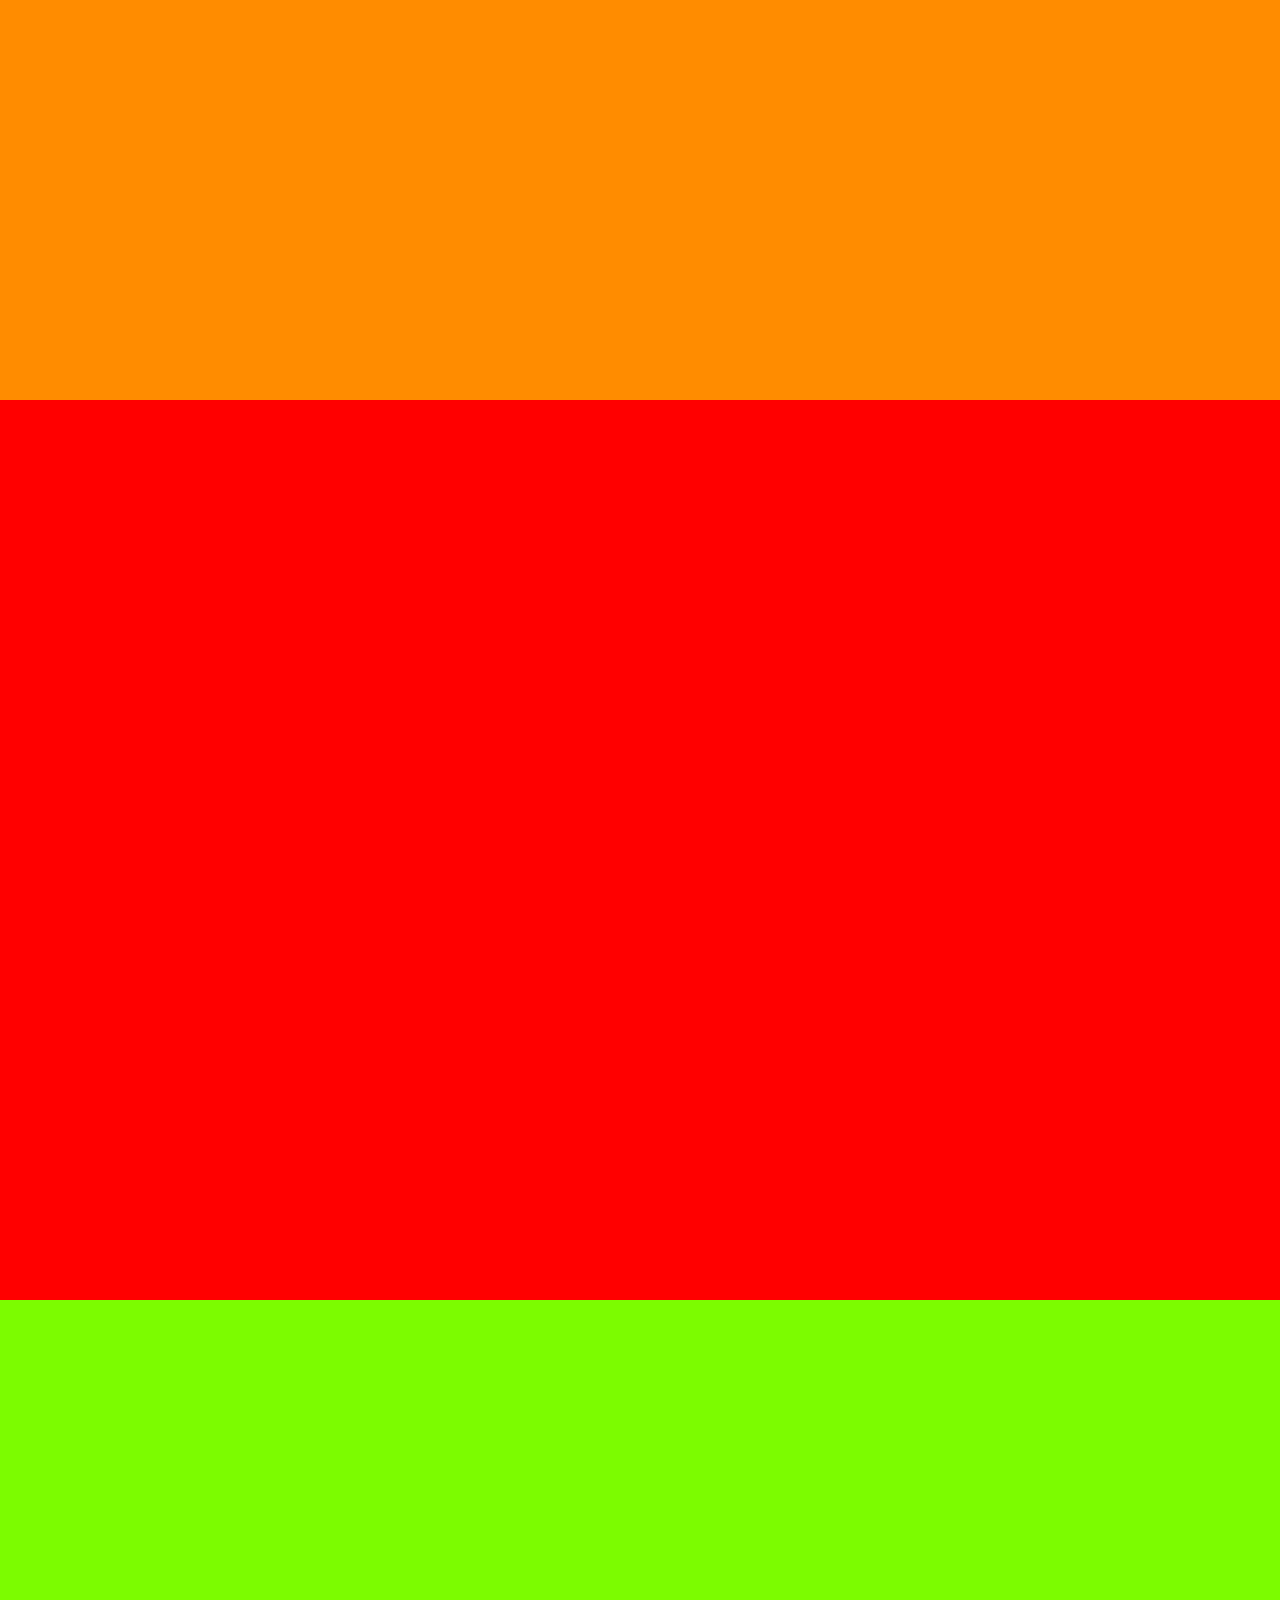
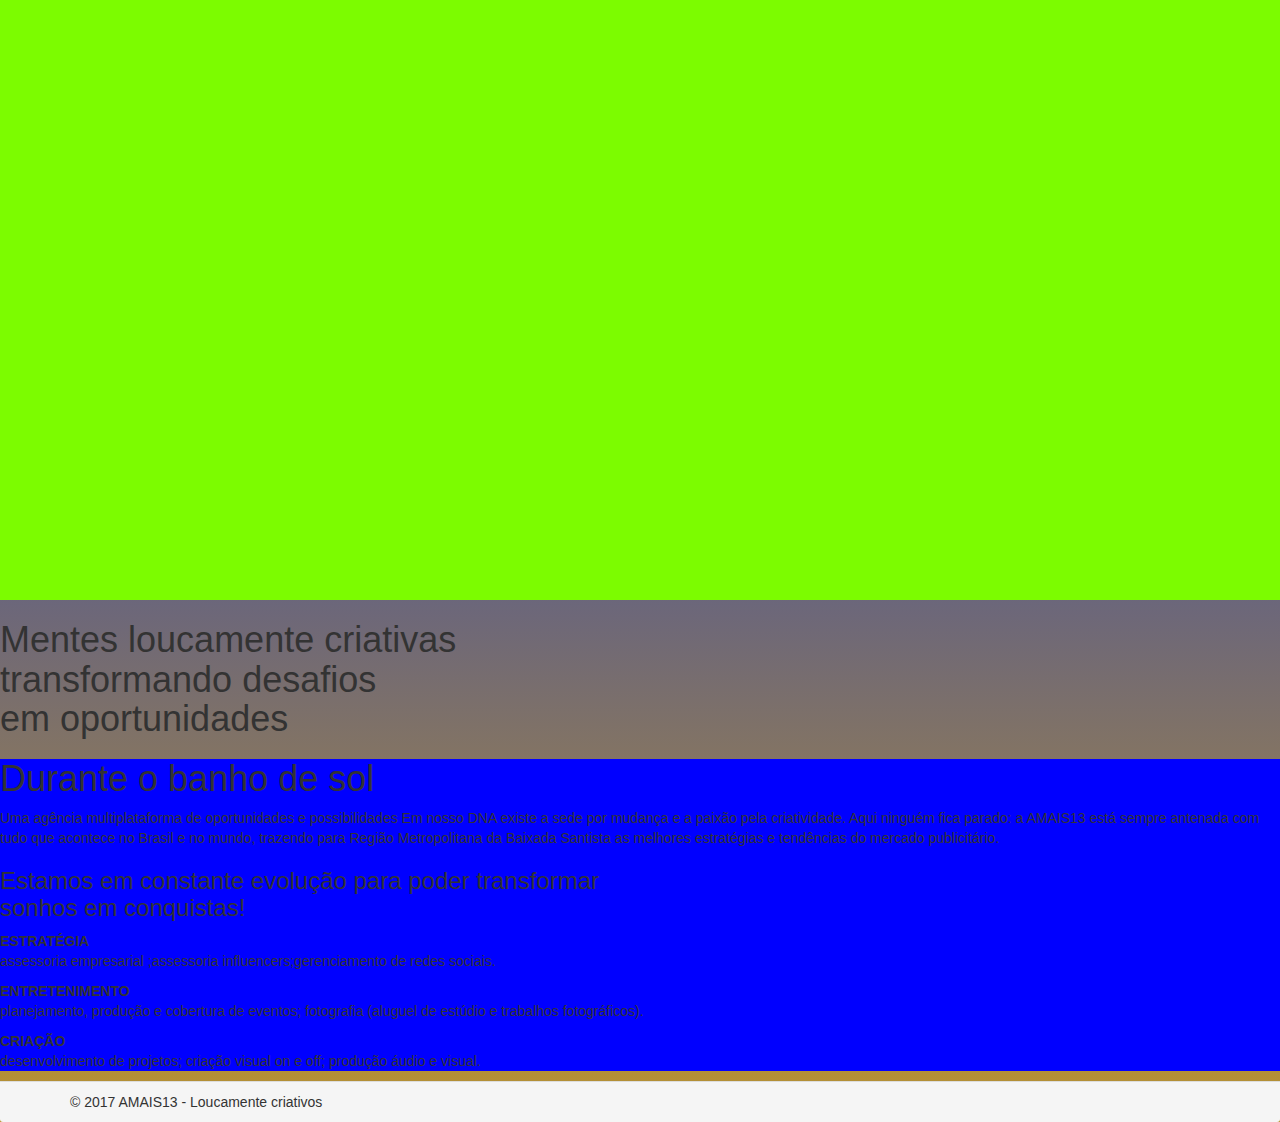
==== commit 00113c3c: "estilo2" ====
--- a/index.html
+++ b/index.html
@@ -13,6 +13,29 @@
   	<link href="estilo2.css" rel="stylesheet" type="text/css">
   </head>
   <body>  
+  
+<div class="tela">
+	<div class="agencia">
+		<section>
+		<h1>O Hospicio</h1>
+		
+		<p>A <strong>AMAIS13</strong> chegou em Praia Grande com o desafio de promover uma nova visão e posicionamento empresarial sobre comunicação B2B (business-to-business) e B2C (business-to-customer). Enxergamos a necessidade de crescimento dos pequenos e grandes comerciantes regionais de maneira inovadora e, através de uma equipe louca, criativa e multidisciplinar, oferecemos as melhores soluções para seu negócio.</p>
+
+        <p>Nosso objetivo é alavancar a força das marcas, produtos e pessoas, criando campanhas e 
+        projetos de comunicação personalizados que vão de acordo com a necessidade de cada cliente, oferecendo assim, ideias que geram resultados e superam expectativas.</p>
+        
+        <h2>Aqui, mentes loucamente criativas transformam desafios em oportunidades!</h2>
+		</section>
+	</div>
+	<div class="servicos"></div>
+	<div class="equipe"></div>
+	<div class="clientes"></div>
+	<div class="portfolio"></div>
+	<div class="contato"></div>
+</div>
+  
+
+  
   
 
 	<section id="inicio"     class="inicio">
@@ -33,22 +56,10 @@
      
      <div class=" agencia2"></div>
      
-     
-      <h1>O Hospicio</h1>
-      <div class="t_agencia">
-        <p>
-        A <strong>AMAIS13</strong> chegou em Praia Grande com o desafio de promover uma nova visão e 
-        posicionamento empresarial sobre comunicação B2B (business-to-business) e B2C 
-        (business-to-customer). Enxergamos a necessidade de crescimento dos pequenos e grandes comerciantes regionais de maneira inovadora e, através de uma equipe louca, criativa e 
-        multidisciplinar, oferecemos as melhores soluções para seu negócio.
+    
+        
+        
 
-        Nosso objetivo é alavancar a força das marcas, produtos e pessoas, criando campanhas e 
-        projetos de comunicação personalizados que vão de acordo com a necessidade de cada cliente, oferecendo assim, ideias que geram resultados e superam expectativas.
-        </p>
-        <h3>Aqui, mentes loucamente criativas transformam <br>
-        desafios em oportunidades!</h3>
-      
-      </div>
   </section>
 	<section id="servicos"   class="servicos">
       <h1>Durante o banho de sol</h1>
--- a/estilo2.css
+++ b/estilo2.css
@@ -1,8 +1,10 @@
 @charset "utf-8";
 /* CSS Document */
 
-body{
-	background: rgba(252,234,187,1);
+*{margin: 0px;}
+
+body, html{
+background: rgba(252,234,187,1);
 background: -moz-linear-gradient(top, rgba(252,234,187,1) 0%, rgba(94,147,166,1) 13%, rgba(147,250,159,1) 32%, rgba(247,0,247,1) 51%, rgba(179,170,110,1) 69%, rgba(43,66,184,1) 84%, rgba(186,147,47,1) 100%);
 background: -webkit-gradient(left top, left bottom, color-stop(0%, rgba(252,234,187,1)), color-stop(13%, rgba(94,147,166,1)), color-stop(32%, rgba(147,250,159,1)), color-stop(51%, rgba(247,0,247,1)), color-stop(69%, rgba(179,170,110,1)), color-stop(84%, rgba(43,66,184,1)), color-stop(100%, rgba(186,147,47,1)));
 background: -webkit-linear-gradient(top, rgba(252,234,187,1) 0%, rgba(94,147,166,1) 13%, rgba(147,250,159,1) 32%, rgba(247,0,247,1) 51%, rgba(179,170,110,1) 69%, rgba(43,66,184,1) 84%, rgba(186,147,47,1) 100%);
@@ -10,4 +12,25 @@
 background: -ms-linear-gradient(top, rgba(252,234,187,1) 0%, rgba(94,147,166,1) 13%, rgba(147,250,159,1) 32%, rgba(247,0,247,1) 51%, rgba(179,170,110,1) 69%, rgba(43,66,184,1) 84%, rgba(186,147,47,1) 100%);
 background: linear-gradient(to bottom, rgba(252,234,187,1) 0%, rgba(94,147,166,1) 13%, rgba(147,250,159,1) 32%, rgba(247,0,247,1) 51%, rgba(179,170,110,1) 69%, rgba(43,66,184,1) 84%, rgba(186,147,47,1) 100%);
 filter: progid:DXImageTransform.Microsoft.gradient( startColorstr='#fceabb', endColorstr='#ba932f', GradientType=0 );
-}+}
+
+.tela div{
+	min-height: 100vh;
+	width: 100%;
+	overflow:auto;
+}
+
+.tela section{
+	width: 90%;
+	margin: auto;
+	height: auto!important;
+	padding: 7% 10% 10% 10%;
+}
+
+.agencia{background-color: aqua; }
+.servicos{background-color: blue;}
+.equipe{background-color: blueviolet;}
+.clientes{background-color: darkorange;}
+.portfolio{background-color: red;}
+.contato{background-color: lawngreen;}
+
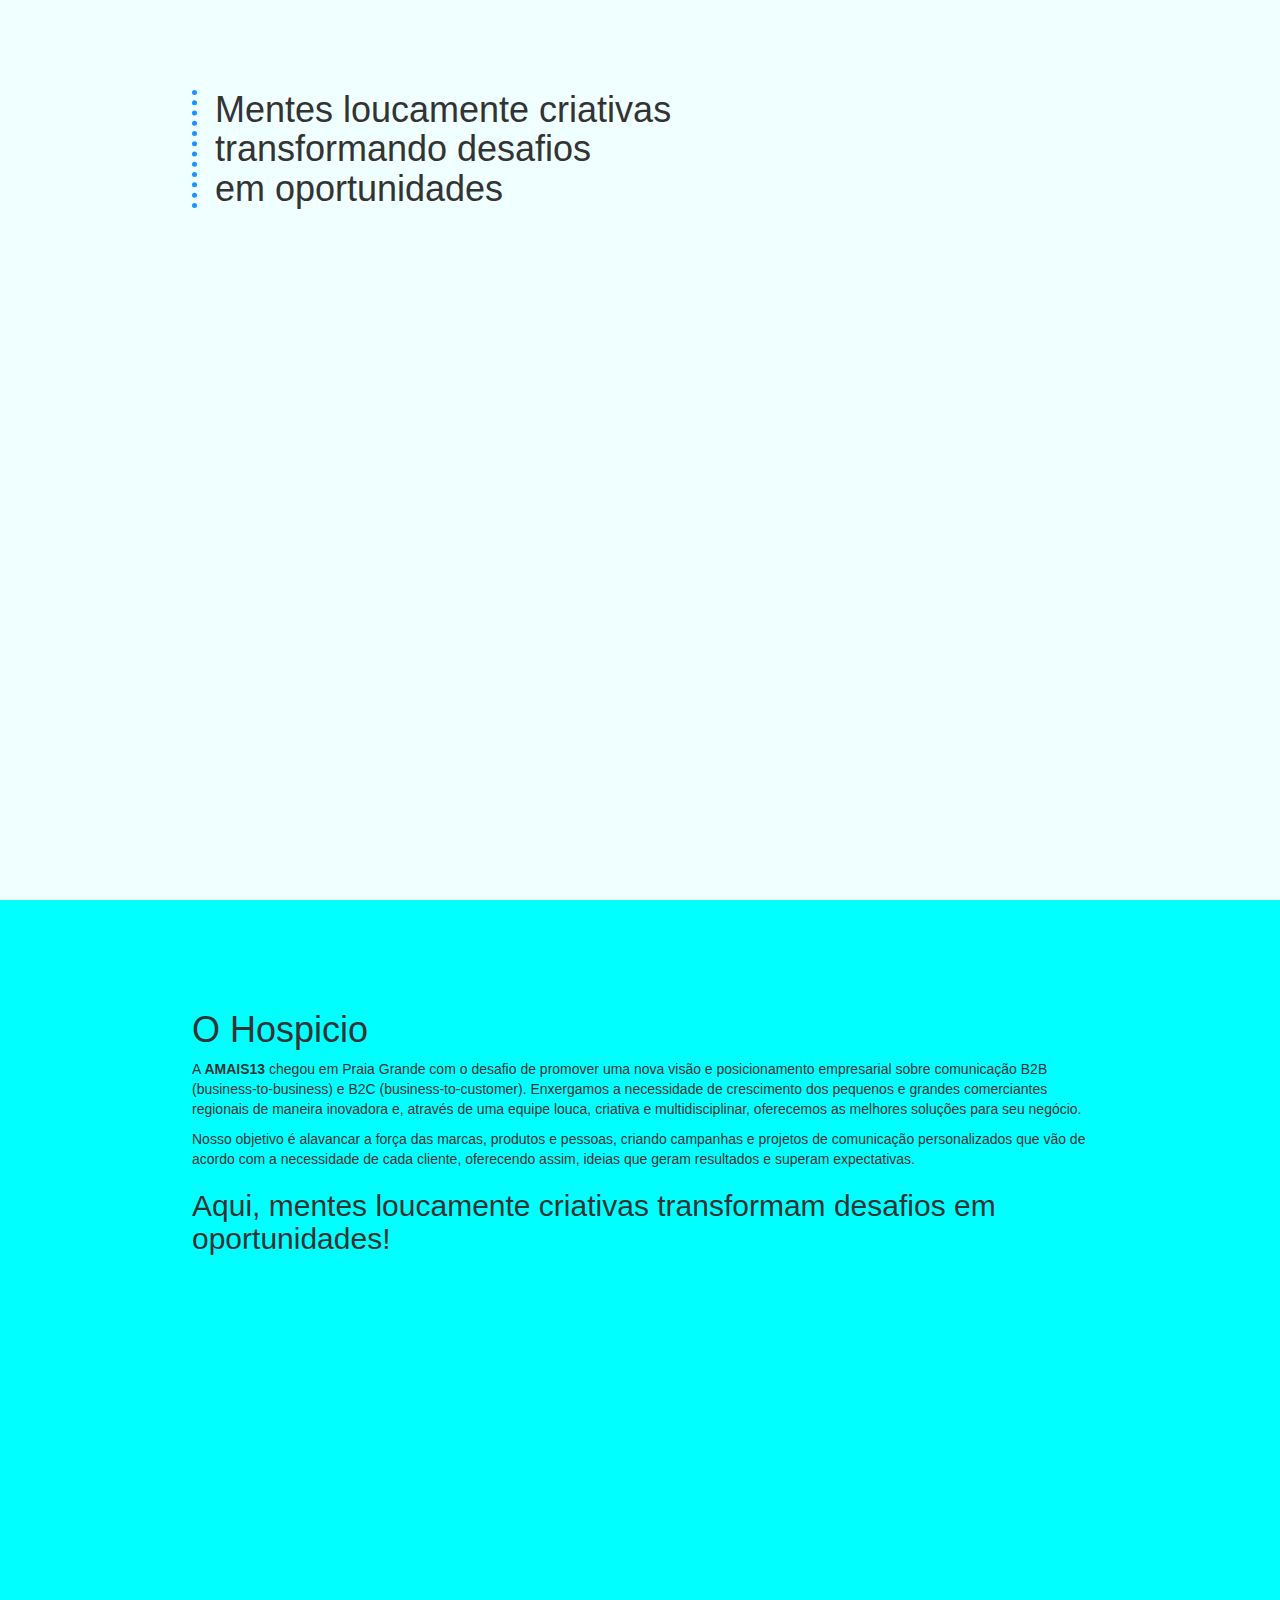
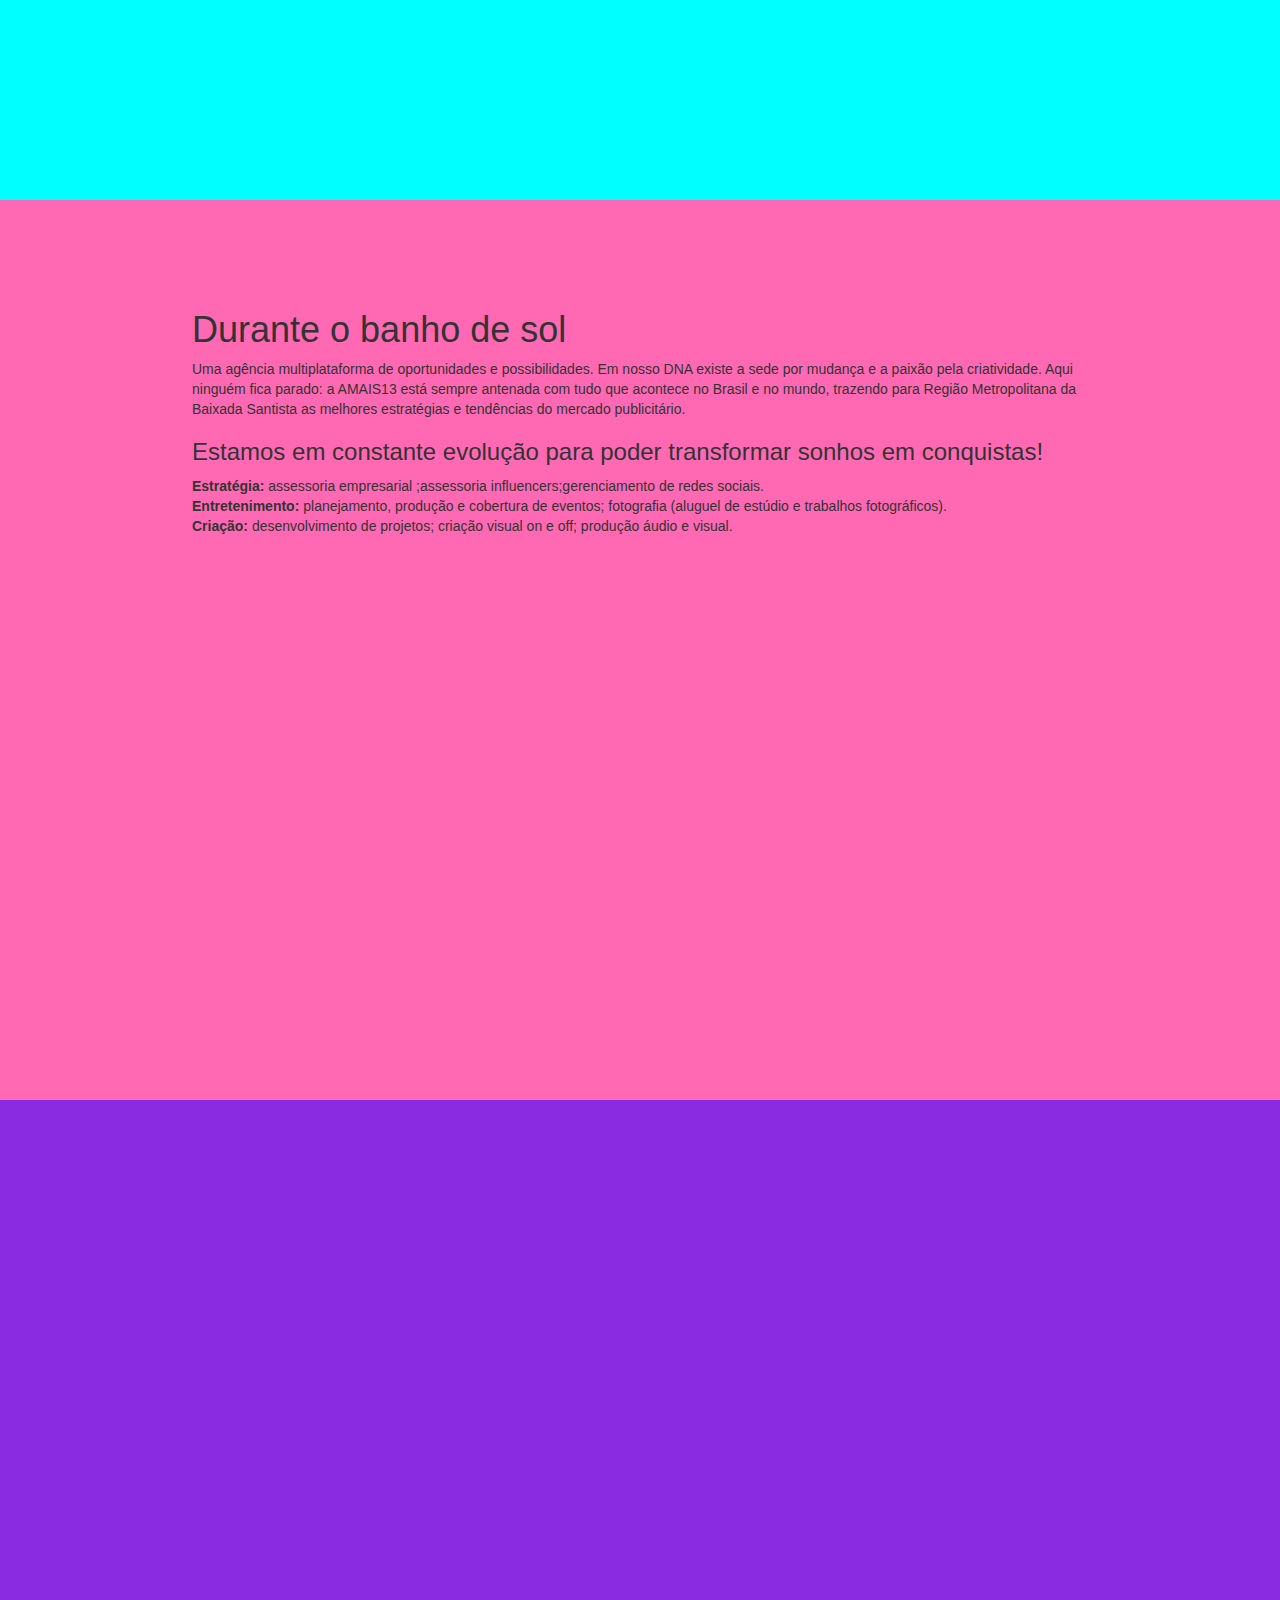
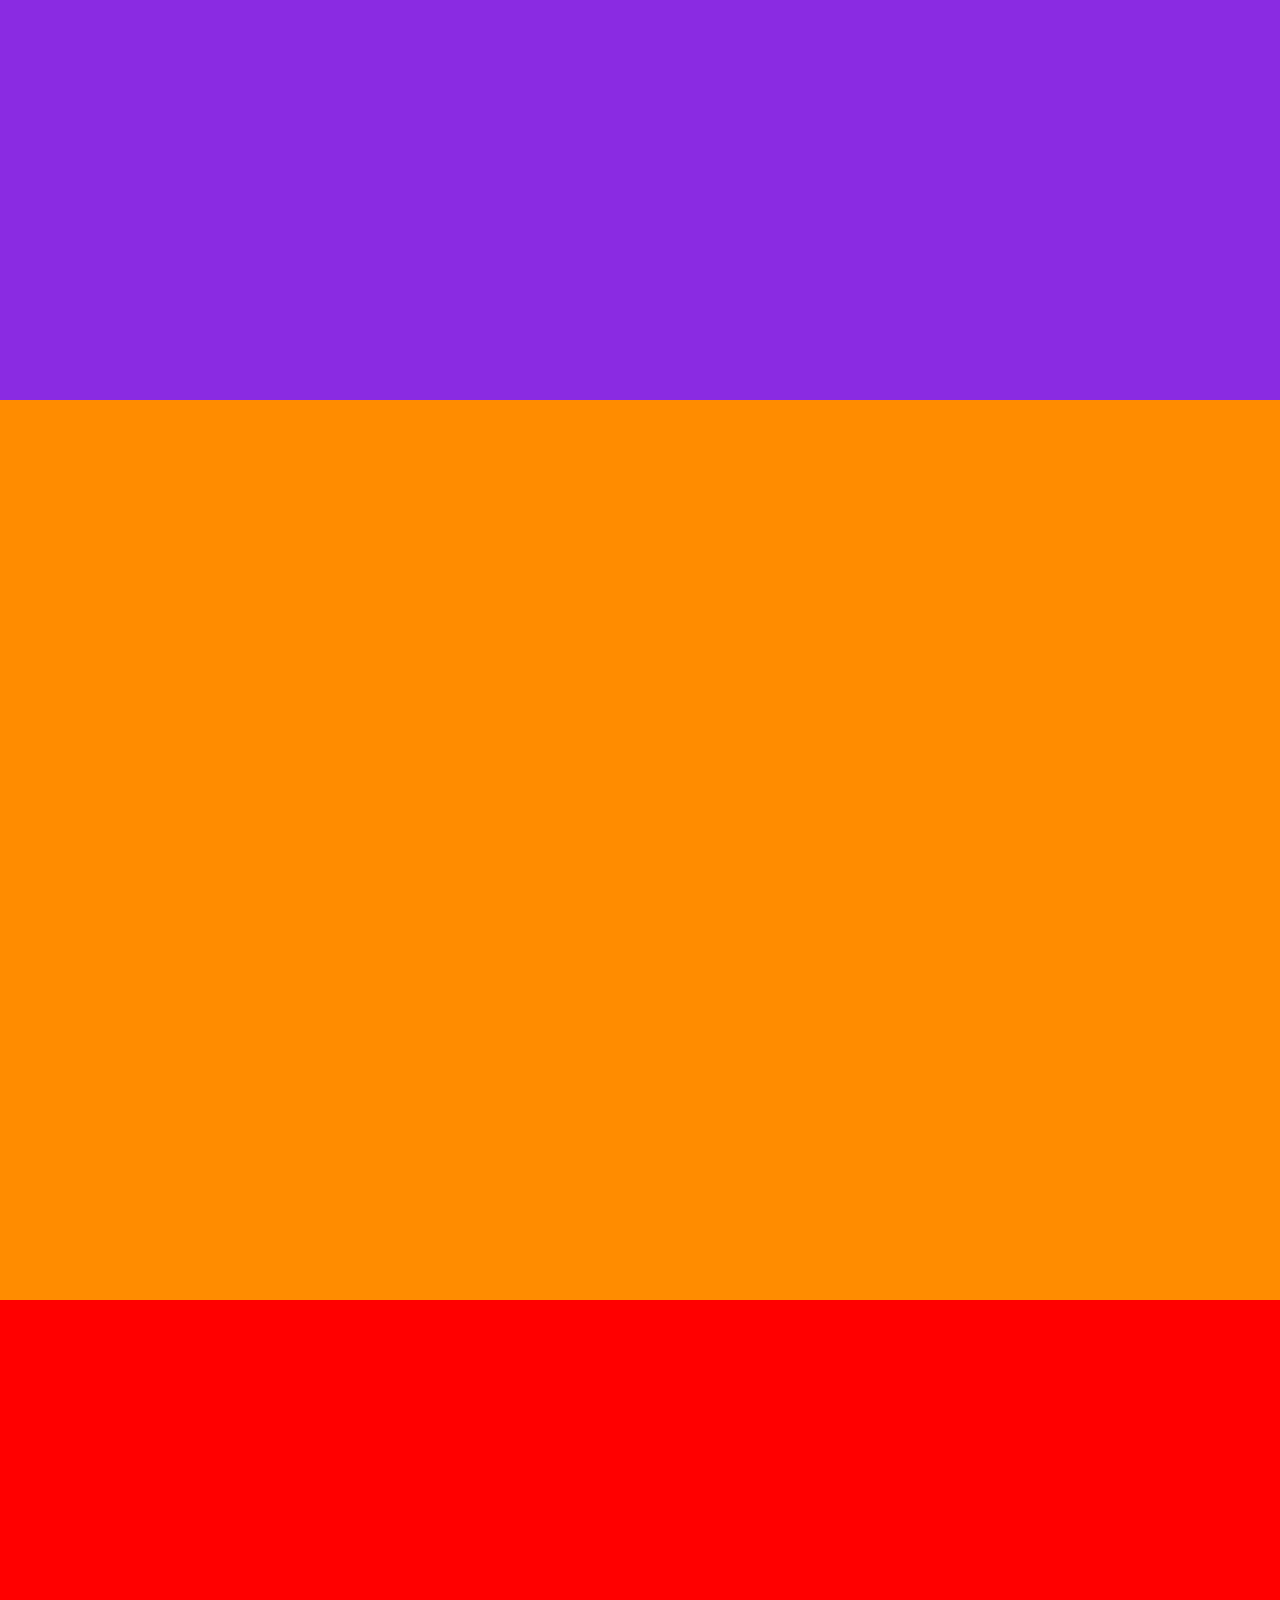
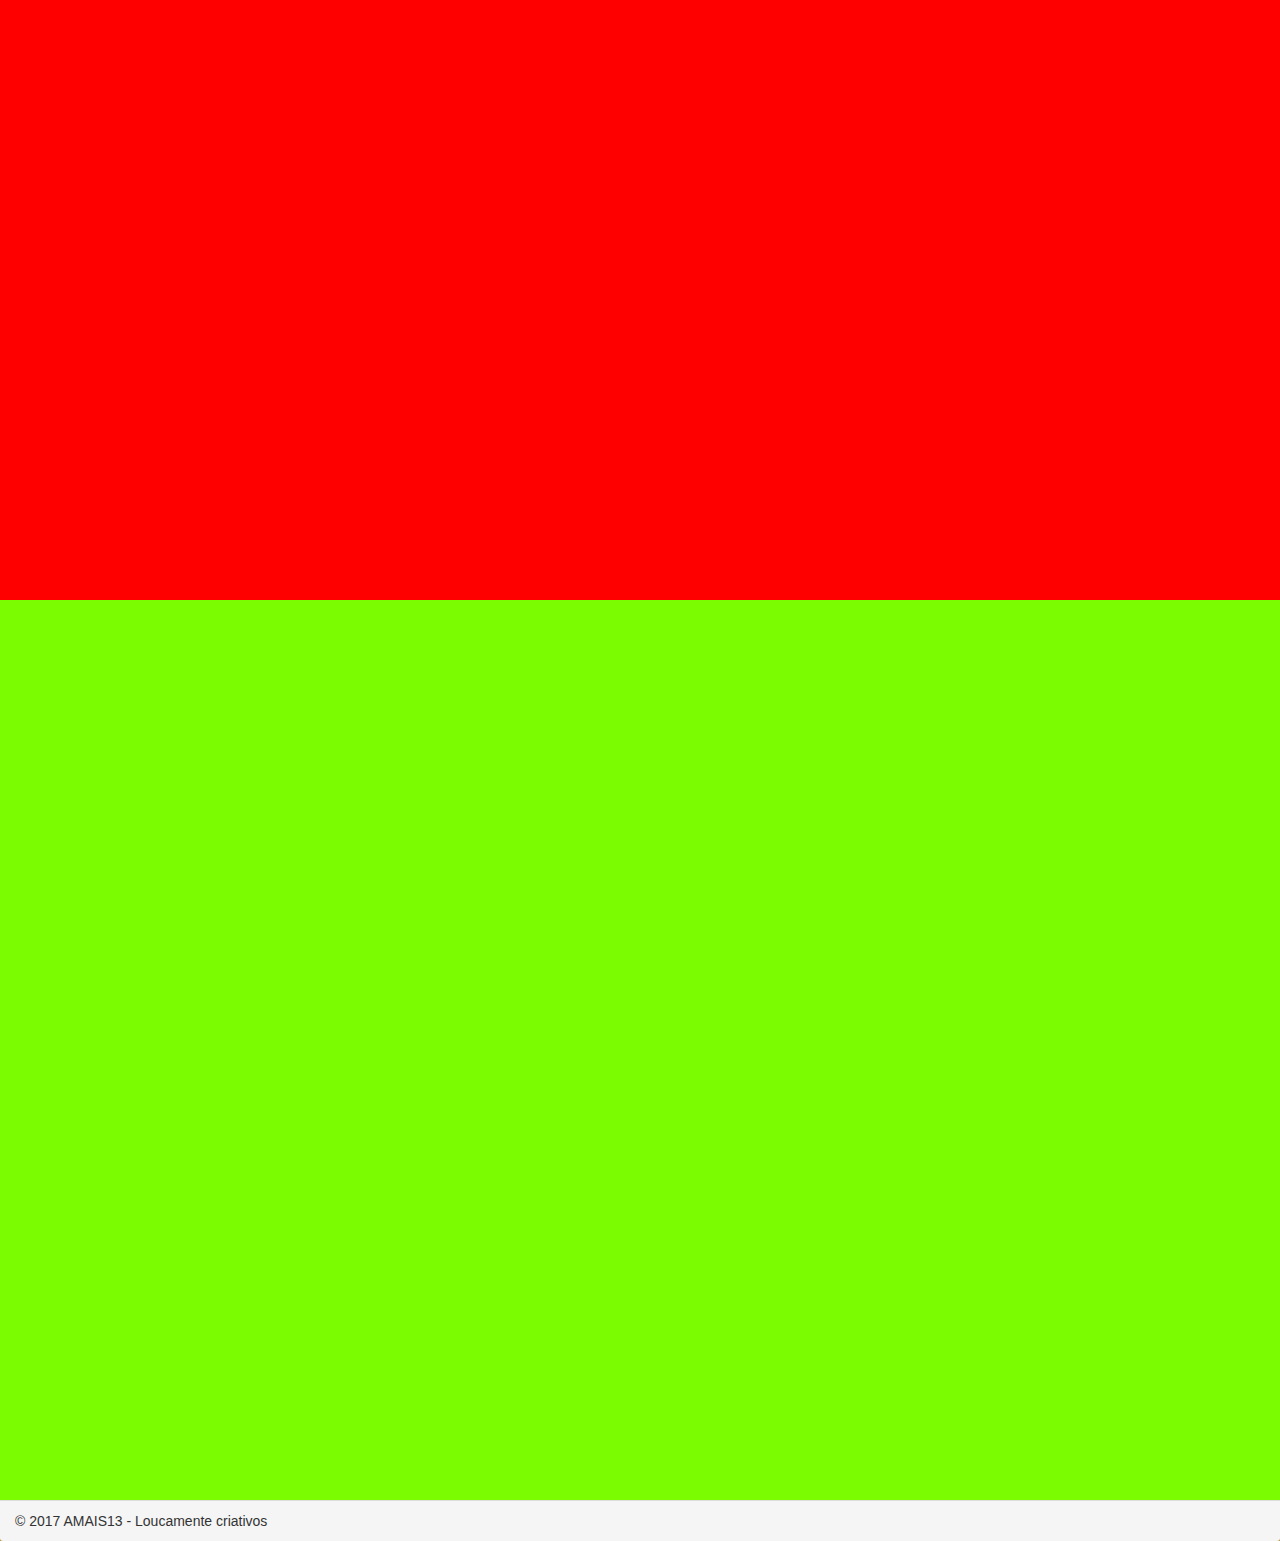
==== commit 081baa75: "capa" ====
--- a/index.html
+++ b/index.html
@@ -15,6 +15,12 @@
   <body>  
   
 <div class="tela">
+	<div class="capa">
+		<section>
+		<span class="dot"></span>
+		<h1>Mentes <span class="text1">loucamente</span> criativas<br/> transformando <span class="text2">desafios</span><br/>em <span class="text3">oportunidades</span></h1>
+		</section>
+	</div>
 	<div class="agencia">
 		<section>
 		<h1>O Hospicio</h1>
@@ -27,75 +33,29 @@
         <h2>Aqui, mentes loucamente criativas transformam desafios em oportunidades!</h2>
 		</section>
 	</div>
-	<div class="servicos"></div>
+	<div class="servicos">
+		<section>
+		<h1>Durante o banho de sol</h1>
+		<p>Uma agência multiplataforma de oportunidades e possibilidades. Em nosso DNA existe a sede por mudança e a paixão pela criatividade. Aqui ninguém fica parado: a AMAIS13 está sempre antenada com tudo que acontece no Brasil e no mundo, trazendo para Região Metropolitana da Baixada Santista as melhores estratégias e tendências do mercado publicitário.</p>
+        
+        <h3>Estamos em constante evolução para poder transformar sonhos em conquistas! </h3>
+        
+        <p><strong>Estratégia:</strong> assessoria empresarial ;assessoria influencers;gerenciamento de redes sociais.<br/>
+        <strong>Entretenimento:</strong> planejamento, produção e cobertura de eventos; fotografia (aluguel de estúdio e trabalhos fotográficos).<br/>
+        <strong>Criação:</strong> desenvolvimento de projetos; criação visual on e off; produção áudio e visual.</p>
+        
+		</section>
+	</div>
 	<div class="equipe"></div>
 	<div class="clientes"></div>
 	<div class="portfolio"></div>
 	<div class="contato"></div>
 </div>
-  
+ 
+<footer class="panel-footer">
+	  © 2017 AMAIS13 - Loucamente criativos
+</footer>	
 
-  
-  
-
-	<section id="inicio"     class="inicio">
-      <div class="dot"></div>
-      	<h1 class="slogan">
-      		Mentes <span class="text1">loucamente</span> criativas<br/> transformando 
-      		<span class="text2">desafios</span><br/>em 
-      		<span class="text3">oportunidades</span>
-      	</h1>
-
-<!--imagens-->      	  
-      	<div class="design"></div>
-      	<div class="respingo"></div>
-<!--./imagens-->
-	</section>
-
-	<section id="agencia" class="agencia">
-     
-     <div class=" agencia2"></div>
-     
-    
-        
-        
-
-  </section>
-	<section id="servicos"   class="servicos">
-      <h1>Durante o banho de sol</h1>
-      <div class="t_servicos">
-        <p>
-        Uma agência multiplataforma de oportunidades e possibilidades
-        Em nosso DNA existe a sede por mudança e a paixão pela 
-        criatividade. Aqui ninguém fica parado: a AMAIS13 está sempre 
-        antenada com tudo que acontece no Brasil e no mundo, trazendo para Região Metropolitana da Baixada Santista as melhores 
-        estratégias e tendências do mercado publicitário.
-        </p>
-        <h3>Estamos em constante evolução para poder transformar<br>
-        sonhos em conquistas! </h3>
-
-        <!--BOLINHAS-->
-        <p><strong>ESTRATÉGIA</strong><br>
-          assessoria empresarial ;assessoria influencers;gerenciamento de redes sociais.</p>
-        <p><strong>ENTRETENIMENTO</strong><br>
-          planejamento, produção e cobertura de eventos; fotografia (aluguel de estúdio e trabalhos fotográficos).</p>
-        <p><strong>CRIAÇÃO</strong><br>
-          desenvolvimento de projetos; criação visual on e off; produção áudio e visual.</p>          
-        <!--./bolinhas-->
-      </div>
-<!--imagens-->          
-        <div class="fundo_agencia"></div>
-<!--./imagens-->  
-  </section>
-
-	<section id="equipe"     class="equipe"></section>
-	<section id="clientes"   class="clientes"></section>
-	<section id="portfolio"  class="portfolio"></section>
-	<section id="contato"    class="contato"></section>
-	
-  <footer class="panel-footer">
-	  <div class="container">© 2017 AMAIS13 - Loucamente criativos</div>
-  </footer>
 
   <!-- Optional JavaScript -->
   <!-- jQuery first, then Popper.js, then Bootstrap JS -->
--- a/estilo2.css
+++ b/estilo2.css
@@ -27,10 +27,13 @@
 	padding: 7% 10% 10% 10%;
 }
 
+.capa{background-color: azure;}
+.capa h1{margin: 0px!important; border-left: dotted 5px dodgerblue; padding-left: 2%;}
+
+
 .agencia{background-color: aqua; }
-.servicos{background-color: blue;}
+.servicos{background-color: hotpink;}
 .equipe{background-color: blueviolet;}
 .clientes{background-color: darkorange;}
 .portfolio{background-color: red;}
 .contato{background-color: lawngreen;}
-
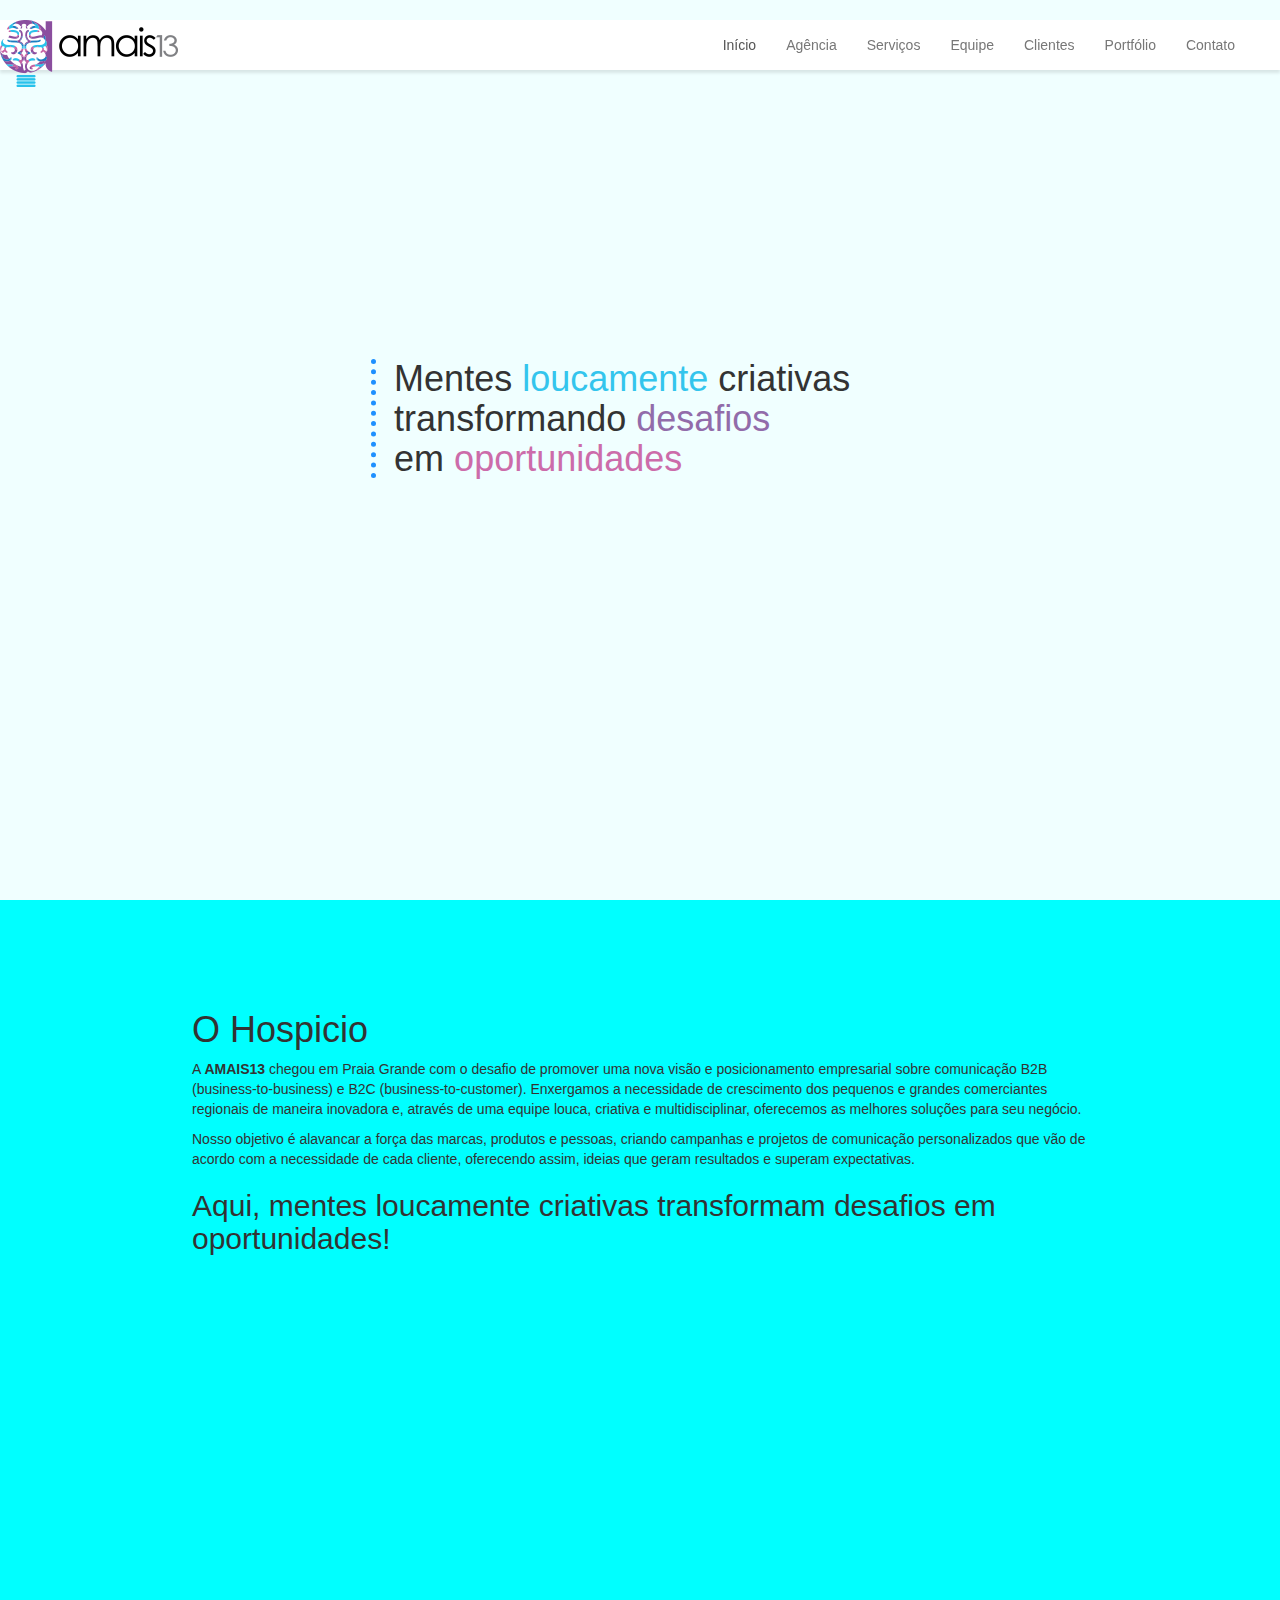
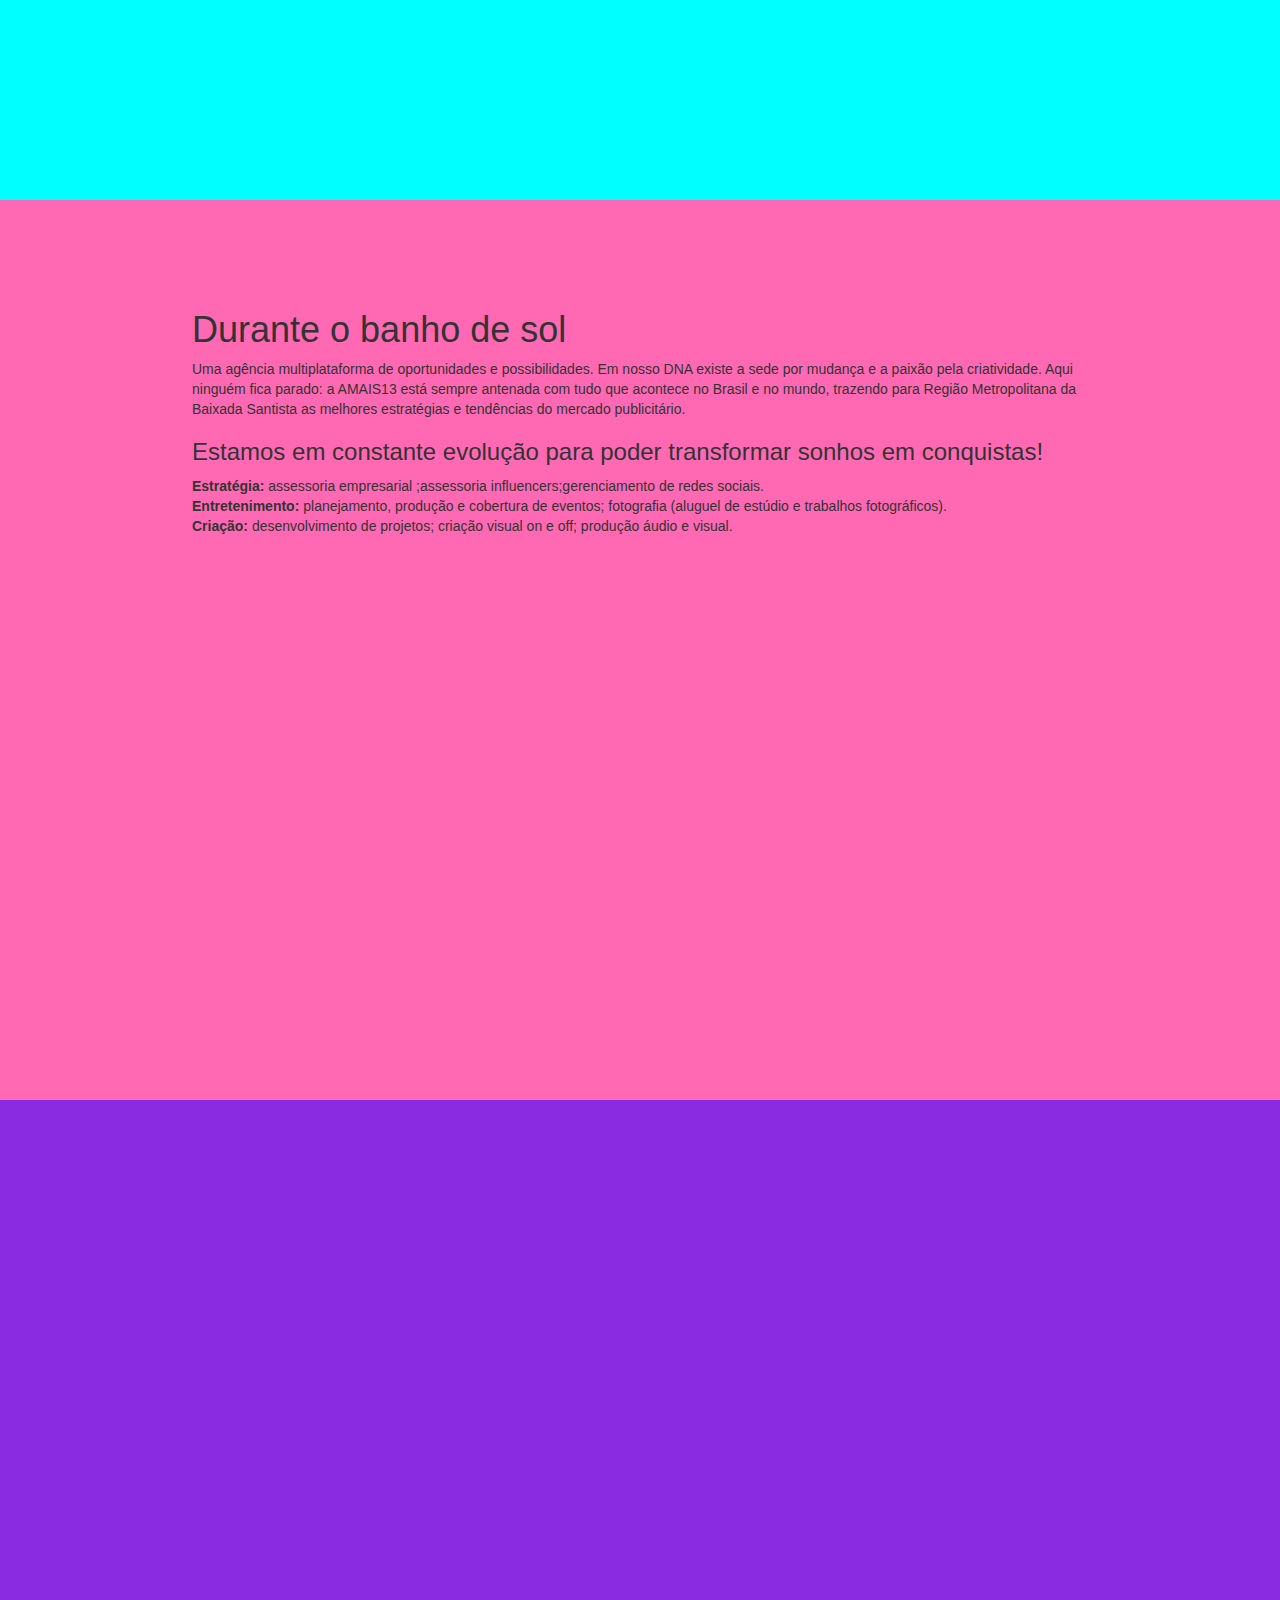
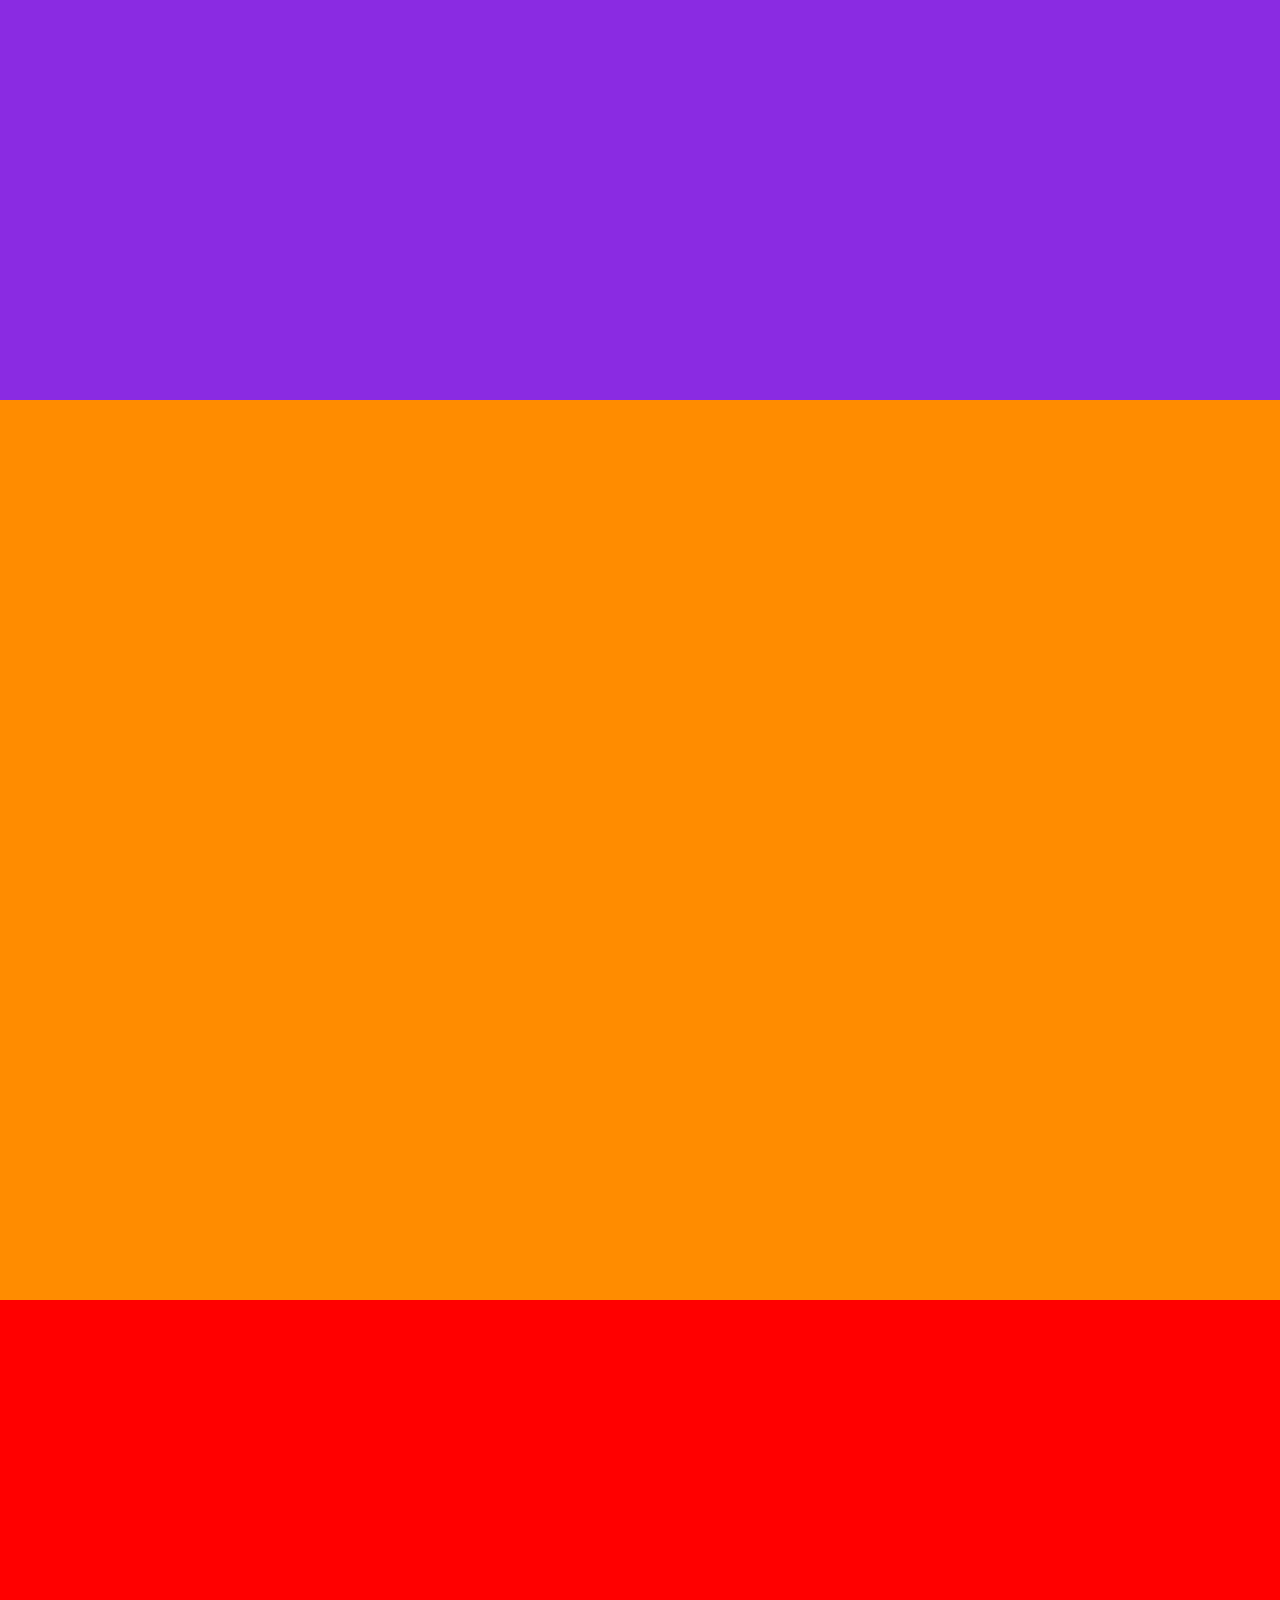
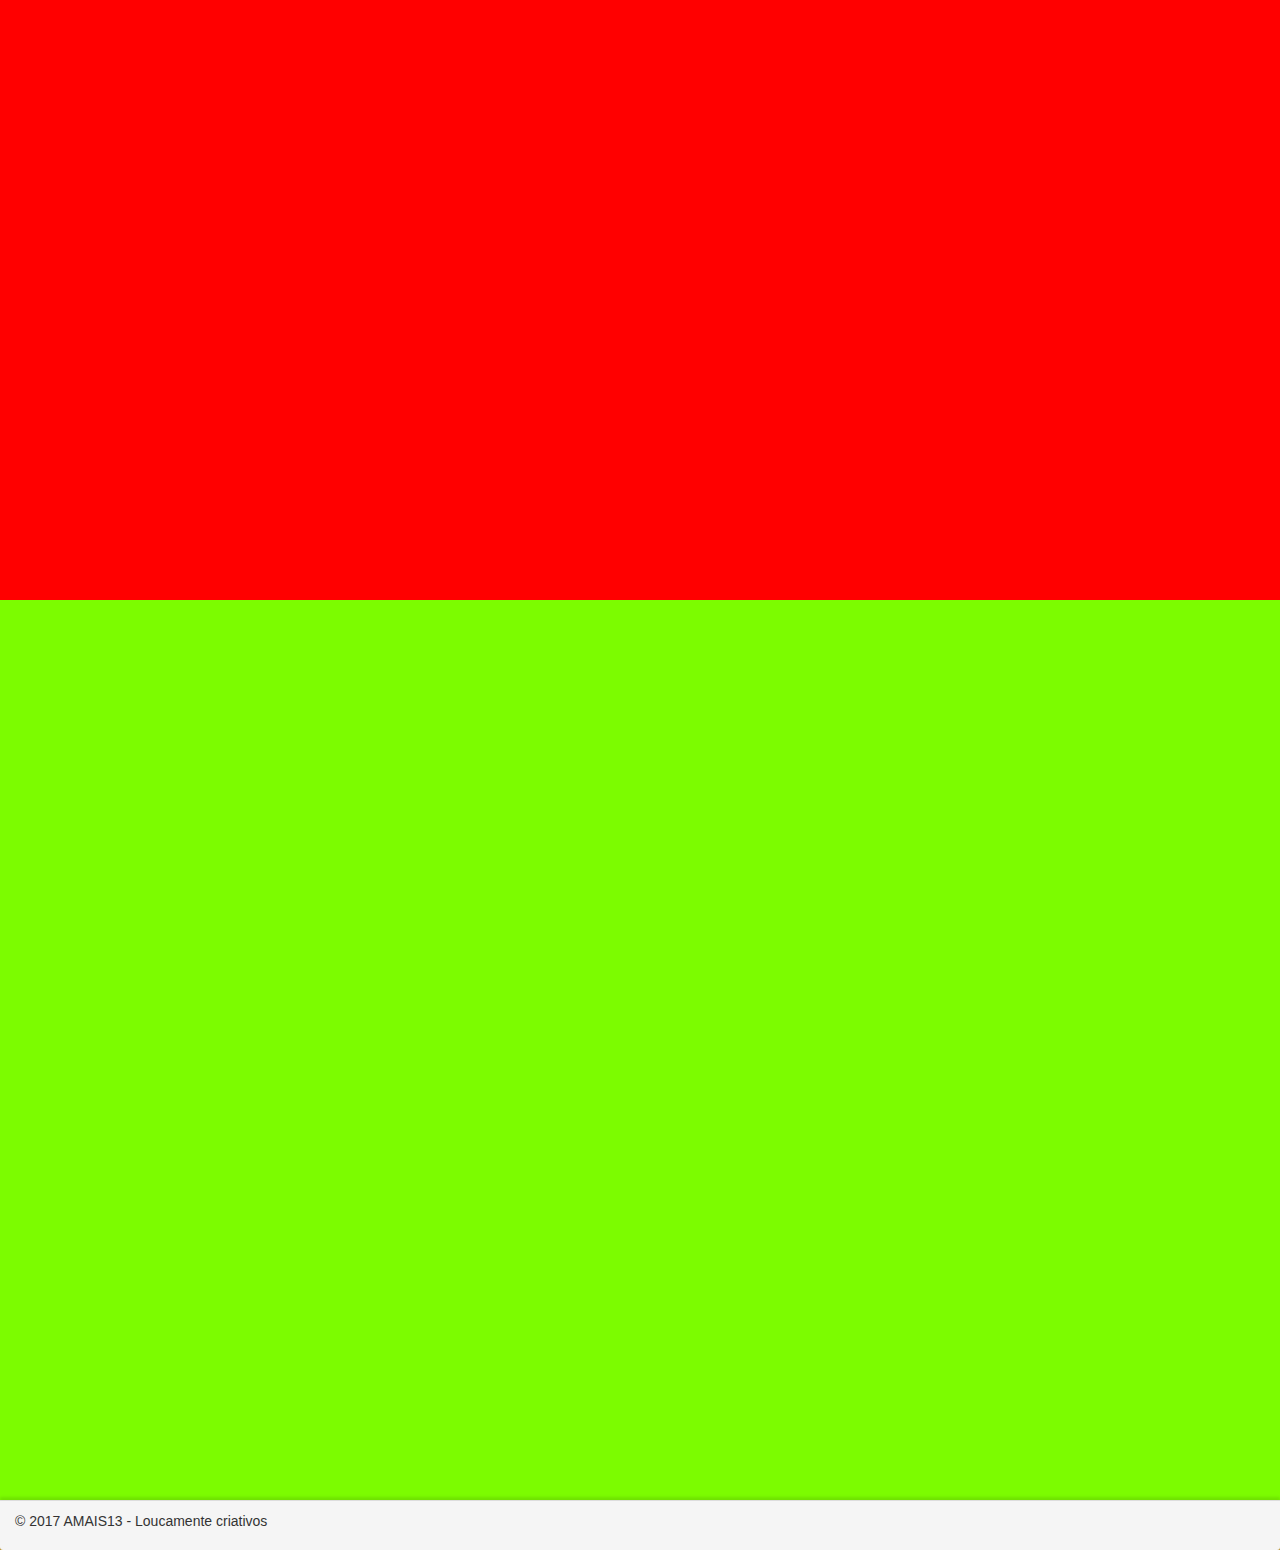
==== commit c1784b05: "H1" ====
--- a/index.html
+++ b/index.html
@@ -12,15 +12,49 @@
   	<link href="css/bootstrap.css" rel="stylesheet">
   	<link href="estilo2.css" rel="stylesheet" type="text/css">
   </head>
-  <body>  
+  <body> 
+  
+   <header>
+	<a class="navbar-brand" href="#inicio"><img src="img\logo-nav.png"></a>
+	  
+    <nav class="navbar navbar-default navbar-right container-fluid">
+    <div class="container-fluid">
+      <!-- Brand and toggle get grouped for better mobile display -->
+      <div class="navbar-header">
+        <button type="button" class="navbar-toggle collapsed" data-toggle="collapse" data-target="#bs-example-navbar-collapse-1" aria-expanded="false">
+          <span class="sr-only">Toggle navigation</span>
+          <span class="icon-bar"></span>
+          <span class="icon-bar"></span>
+          <span class="icon-bar"></span>
+        </button>
+        <a class="navbar-brand" href="#"></a>
+      </div>
+
+      <!-- Collect the nav links, forms, and other content for toggling -->
+      <div class="collapse navbar-collapse" id="bs-example-navbar-collapse-1">
+        <ul class="nav navbar-nav">
+          <li class="active"><a href="#inicio">Início <span class="sr-only">(current)</span></a></li>
+          <li><a href="#agencia">Agência</a></li>
+          <li><a href="#servicos">Serviços</a></li>
+          <li><a href="#equipe">Equipe</a></li>
+          <li><a href="#clientes">Clientes</a></li>
+          <li><a href="#portfolio">Portfólio</a></li>
+          <li><a href="#contato">Contato</a></li>
+          
+        </ul>
+      </div><!-- /.navbar-collapse -->
+    </div><!-- /.container-fluid -->
+    </nav>    
+  </header> 
   
 <div class="tela">
+
 	<div class="capa">
 		<section>
-		<span class="dot"></span>
 		<h1>Mentes <span class="text1">loucamente</span> criativas<br/> transformando <span class="text2">desafios</span><br/>em <span class="text3">oportunidades</span></h1>
 		</section>
 	</div>
+	
 	<div class="agencia">
 		<section>
 		<h1>O Hospicio</h1>
@@ -33,6 +67,7 @@
         <h2>Aqui, mentes loucamente criativas transformam desafios em oportunidades!</h2>
 		</section>
 	</div>
+	
 	<div class="servicos">
 		<section>
 		<h1>Durante o banho de sol</h1>
@@ -46,9 +81,13 @@
         
 		</section>
 	</div>
+	
 	<div class="equipe"></div>
+	
 	<div class="clientes"></div>
+	
 	<div class="portfolio"></div>
+	
 	<div class="contato"></div>
 </div>
  
--- a/estilo2.css
+++ b/estilo2.css
@@ -14,22 +14,17 @@
 filter: progid:DXImageTransform.Microsoft.gradient( startColorstr='#fceabb', endColorstr='#ba932f', GradientType=0 );
 }
 
-.tela div{
-	min-height: 100vh;
-	width: 100%;
-	overflow:auto;
-}
+header{margin-top: 20px; background-color: #fff; height: auto; box-shadow: 0 3px 3px rgba(0,0,0,.1); position: fixed; width: 100%; line-height: 260px; z-index: 255}
 
-.tela section{
-	width: 90%;
-	margin: auto;
-	height: auto!important;
-	padding: 7% 10% 10% 10%;
-}
+.tela div{min-height: 100vh; width: 100%; overflow:auto;}
+.tela section{width: 90%; margin: auto; height: auto!important;	padding: 7% 10% 10% 10%;}
 
-.capa{background-color: azure;}
-.capa h1{margin: 0px!important; border-left: dotted 5px dodgerblue; padding-left: 2%;}
+.capa{background-color: azure; padding-top: 25vh;}
+.capa h1{width: 80%; margin: 5% 5% 20% 20%; border-left: dotted 5px dodgerblue; padding-left: 2%;}   
 
+.text1{color:#33c5ed;}
+.text2{color:#926caa;}
+.text3{color:#cc6caa;}
 
 .agencia{background-color: aqua; }
 .servicos{background-color: hotpink;}
@@ -37,3 +32,5 @@
 .clientes{background-color: darkorange;}
 .portfolio{background-color: red;}
 .contato{background-color: lawngreen;}
+
+footer{background-color: #fff; height: 50px; box-shadow: 0 -3px 3px rgba(0,0,0,.1);	width: 100%; bottom: 0;}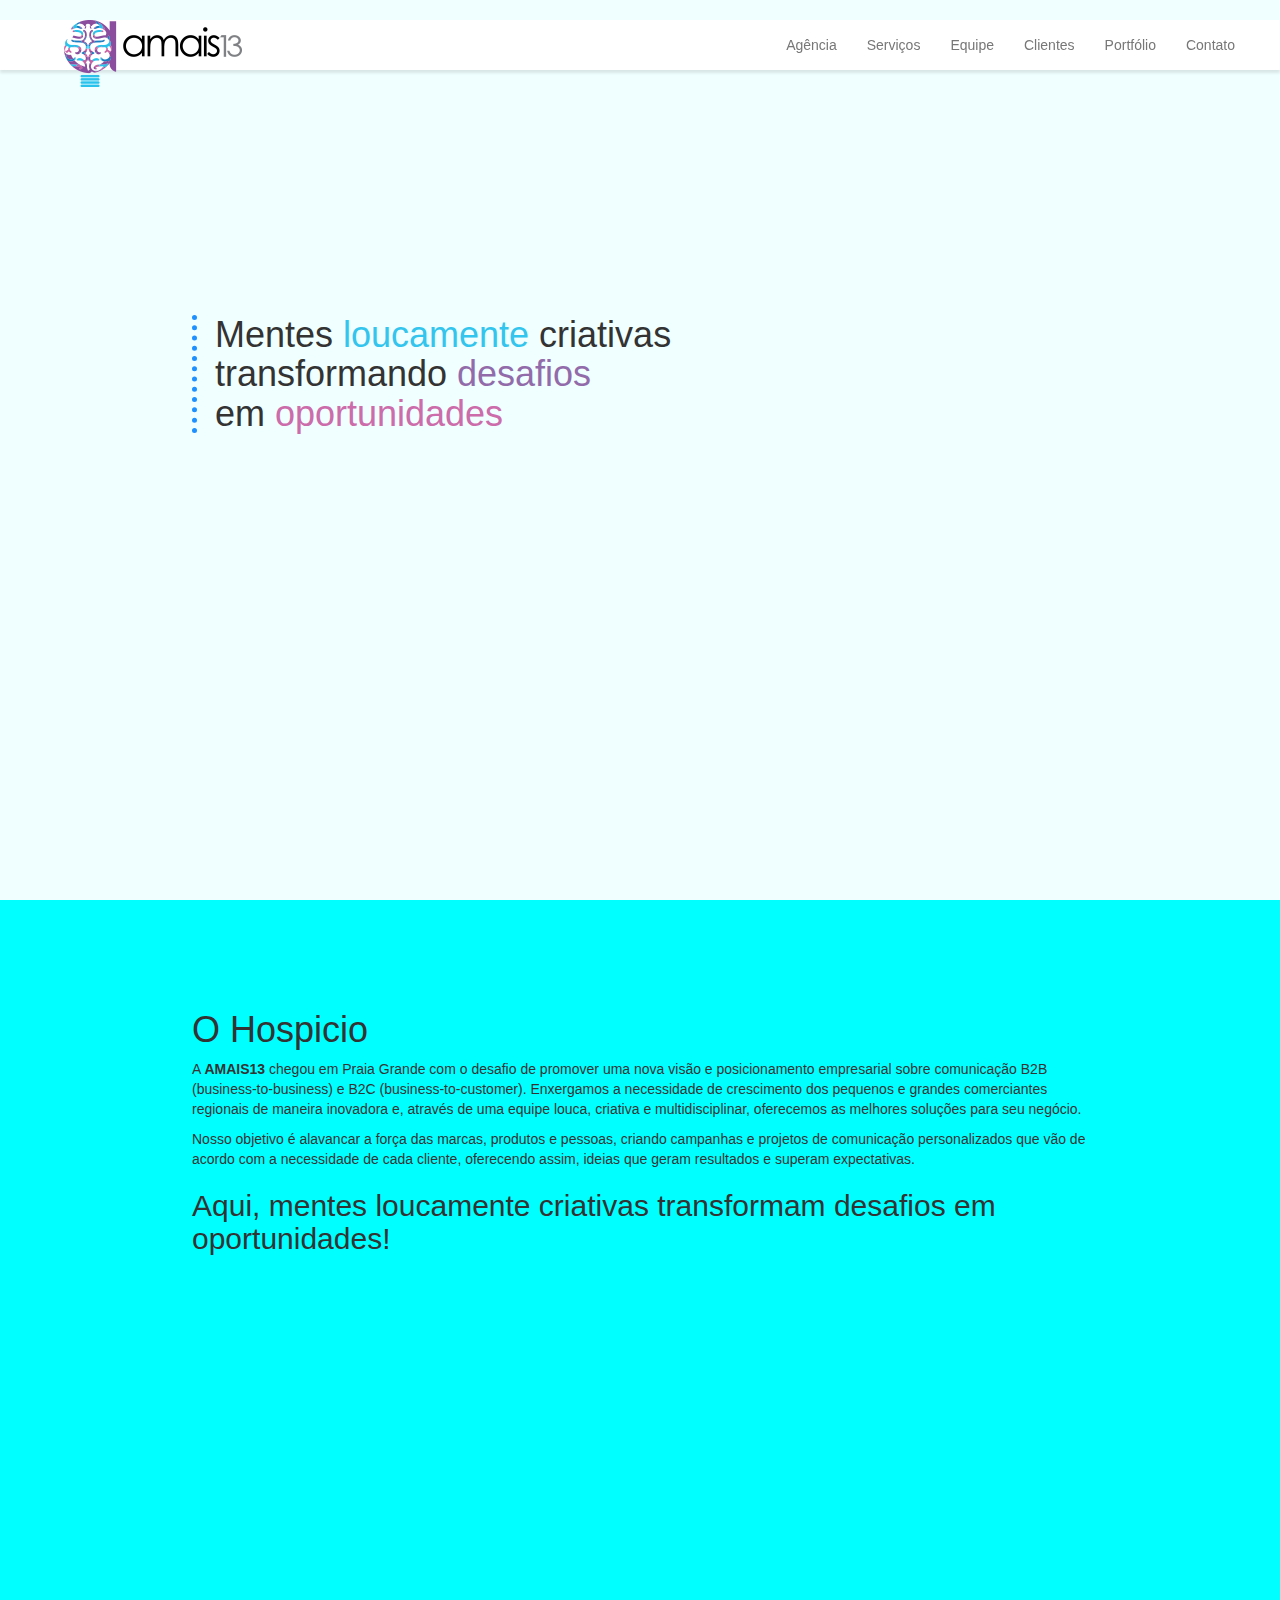
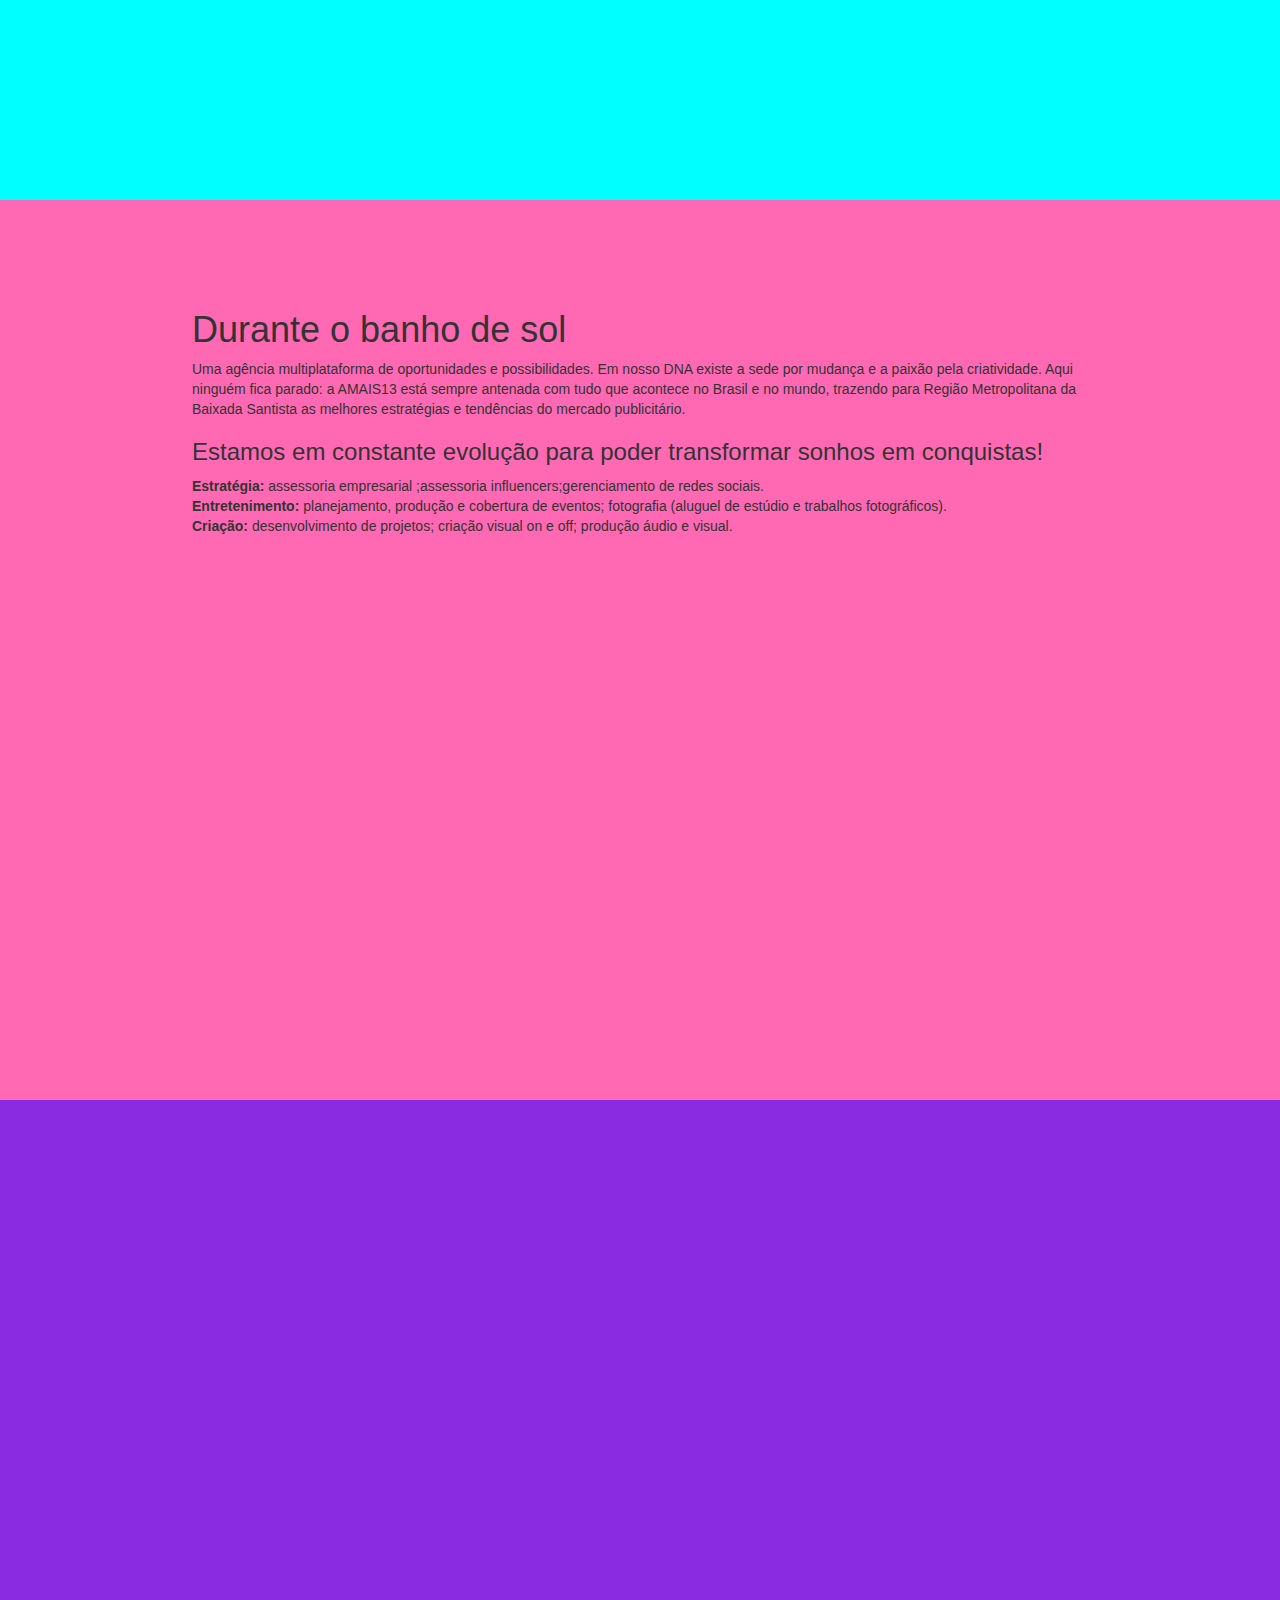
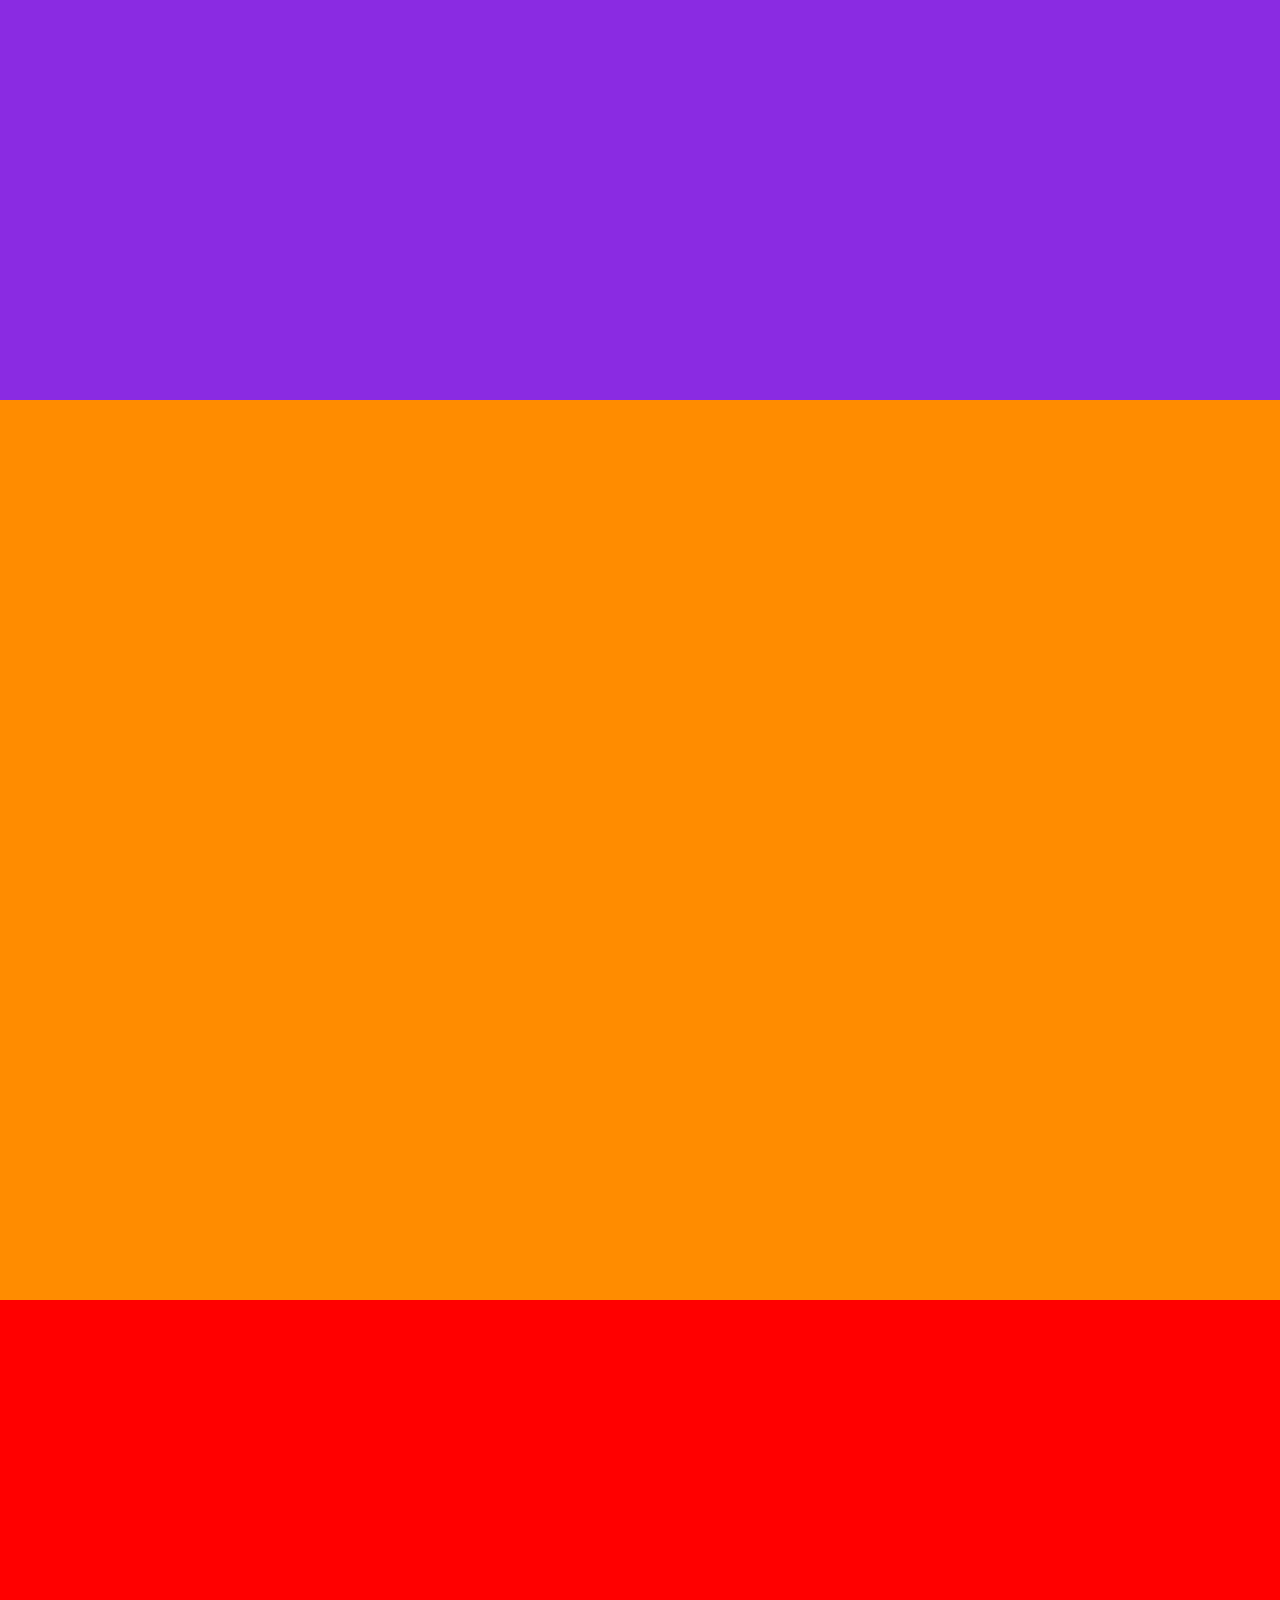
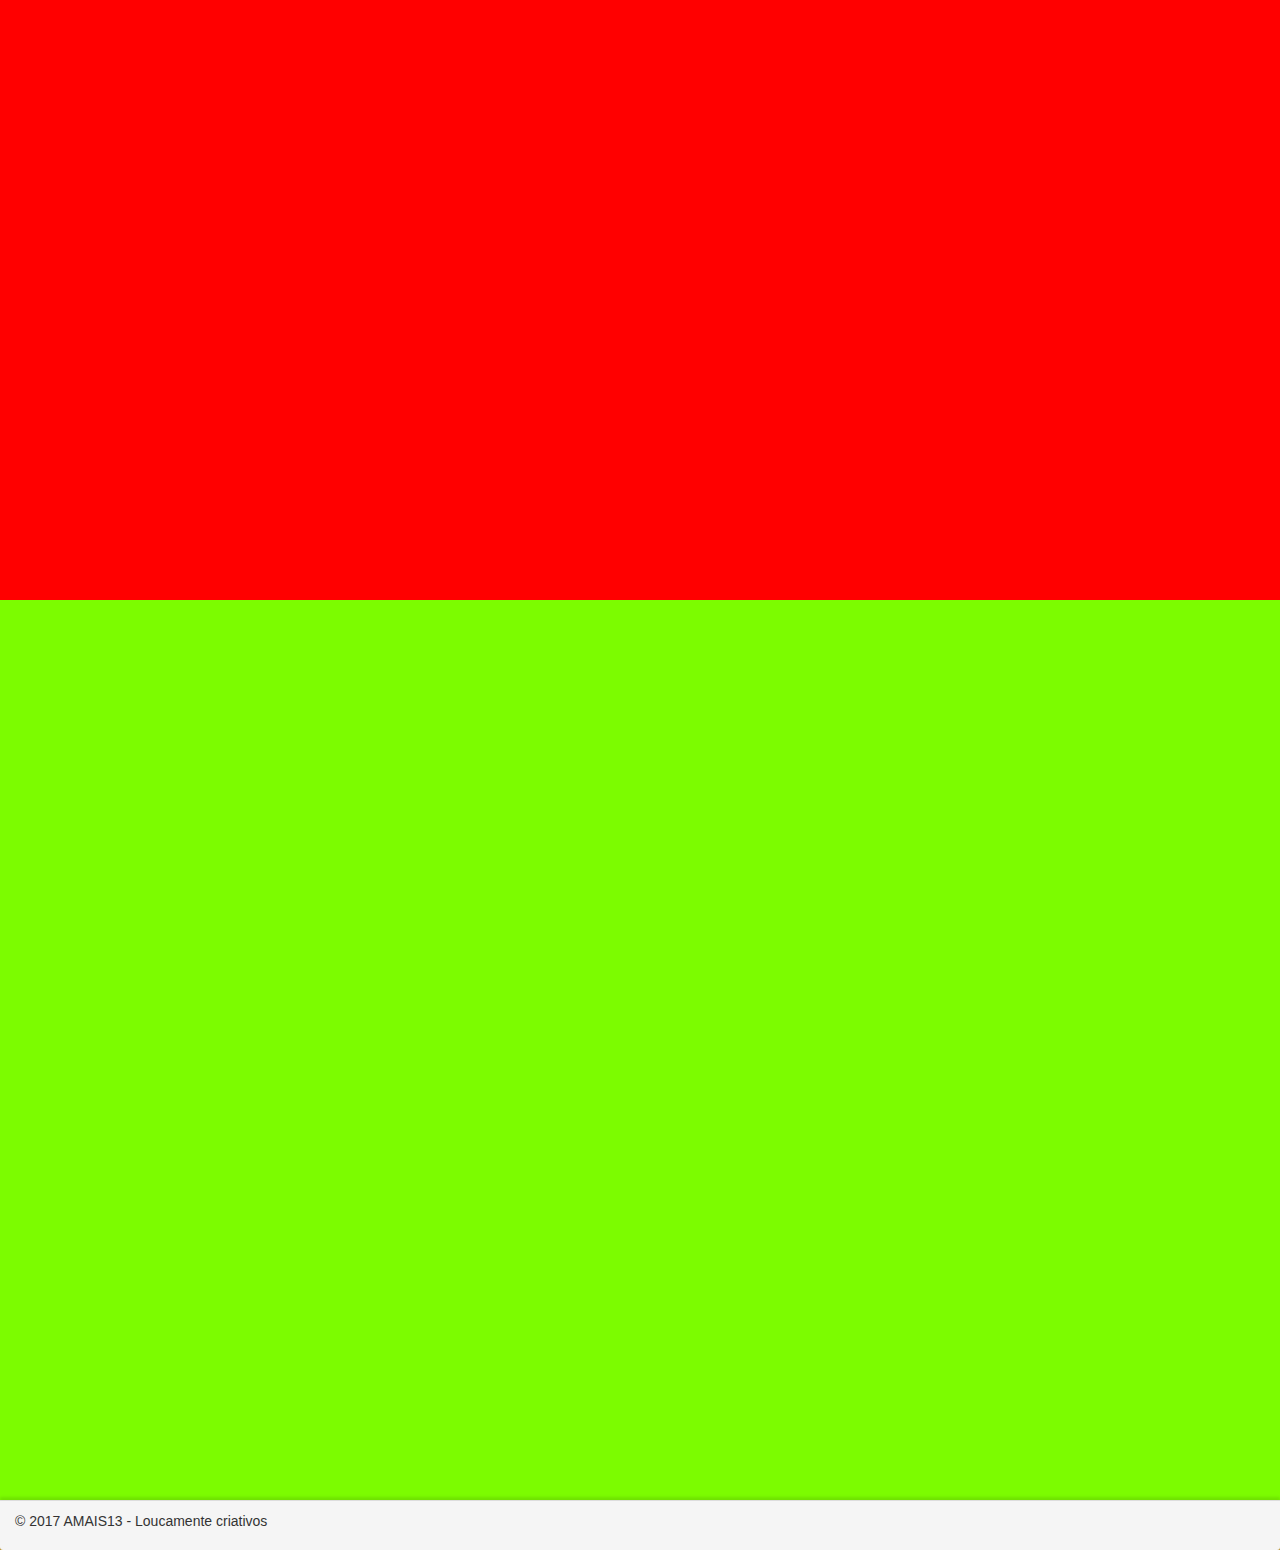
==== commit d0a1f96d: "menu" ====
--- a/index.html
+++ b/index.html
@@ -15,8 +15,10 @@
   <body> 
   
    <header>
-	<a class="navbar-brand" href="#inicio"><img src="img\logo-nav.png"></a>
-	  
+	
+   
+	
+    <a class="navbar-brand" href="#inicio"><img src="img\logo-nav.png"></a>
     <nav class="navbar navbar-default navbar-right container-fluid">
     <div class="container-fluid">
       <!-- Brand and toggle get grouped for better mobile display -->
@@ -33,18 +35,16 @@
       <!-- Collect the nav links, forms, and other content for toggling -->
       <div class="collapse navbar-collapse" id="bs-example-navbar-collapse-1">
         <ul class="nav navbar-nav">
-          <li class="active"><a href="#inicio">Início <span class="sr-only">(current)</span></a></li>
           <li><a href="#agencia">Agência</a></li>
           <li><a href="#servicos">Serviços</a></li>
           <li><a href="#equipe">Equipe</a></li>
           <li><a href="#clientes">Clientes</a></li>
           <li><a href="#portfolio">Portfólio</a></li>
           <li><a href="#contato">Contato</a></li>
-          
         </ul>
       </div><!-- /.navbar-collapse -->
     </div><!-- /.container-fluid -->
-    </nav>    
+    </nav>
   </header> 
   
 <div class="tela">
--- a/estilo2.css
+++ b/estilo2.css
@@ -16,11 +16,16 @@
 
 header{margin-top: 20px; background-color: #fff; height: auto; box-shadow: 0 3px 3px rgba(0,0,0,.1); position: fixed; width: 100%; line-height: 260px; z-index: 255}
 
+.navbar-brand {margin-left: 2%;}
+
+@media screen and (min-width: 900px){.navbar-brand {margin-left: 5%;}}
+@media screen and (max-width: 700px){.navbar-nav {margin-top: 5%;}}
+
 .tela div{min-height: 100vh; width: 100%; overflow:auto;}
 .tela section{width: 90%; margin: auto; height: auto!important;	padding: 7% 10% 10% 10%;}
 
 .capa{background-color: azure; padding-top: 25vh;}
-.capa h1{width: 80%; margin: 5% 5% 20% 20%; border-left: dotted 5px dodgerblue; padding-left: 2%;}   
+.capa h1{margin: auto; border-left: dotted 5px dodgerblue; padding-left: 2%;}   
 
 .text1{color:#33c5ed;}
 .text2{color:#926caa;}
